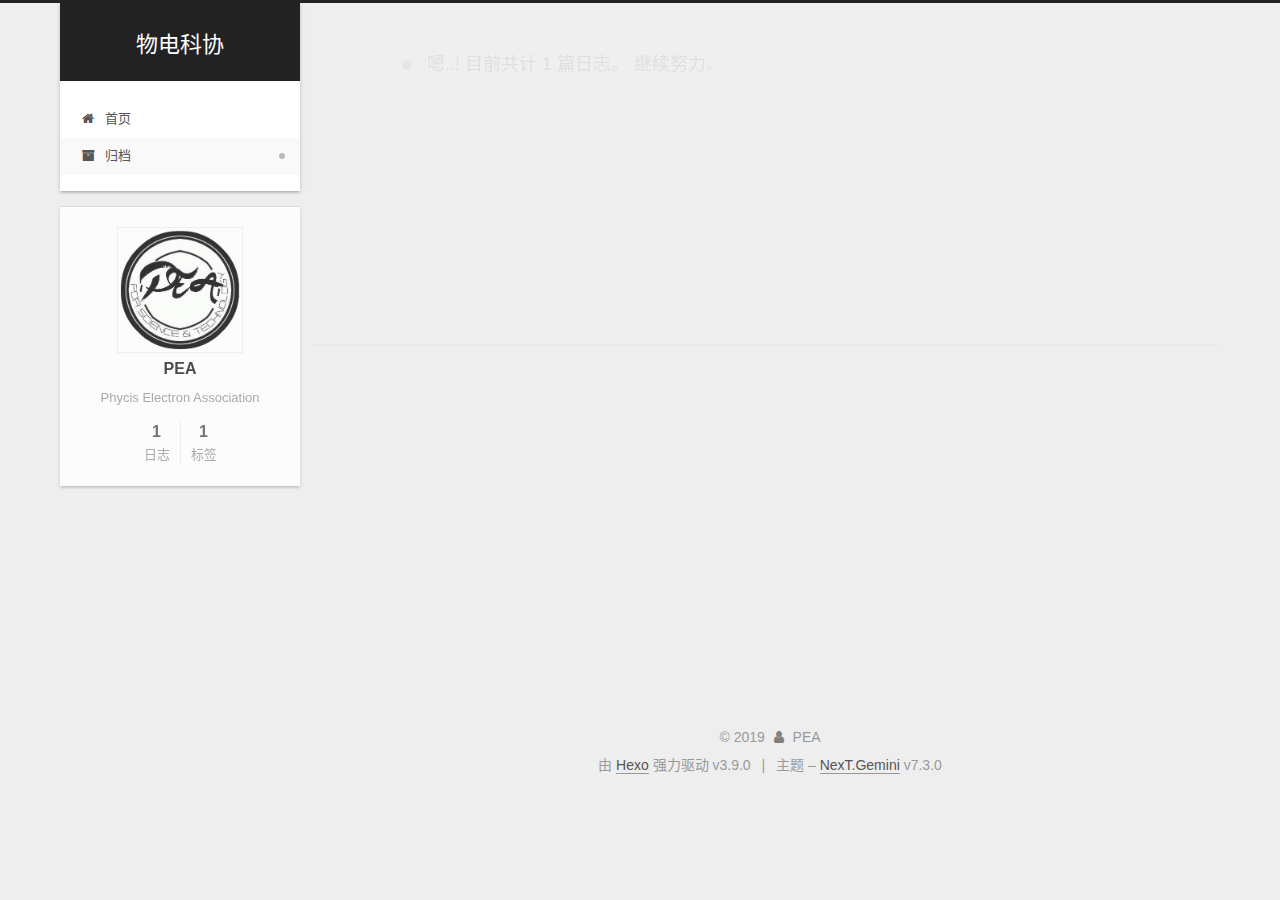
==== archives/index.html @ 63a8b772 "Site updated: 2019-08-11 21:32:59" ====
<!DOCTYPE html>





<html class="theme-next gemini use-motion" lang="zh-CN,en,default">
<head>
  <meta charset="UTF-8">
<meta name="generator" content="Hexo 3.9.0">
<meta name="viewport" content="width=device-width, initial-scale=1, maximum-scale=2">
<meta name="theme-color" content="#222">
<meta http-equiv="X-UA-Compatible" content="IE=edge">
  <link rel="apple-touch-icon" sizes="180x180" href="/images/IMG_5399.png?v=7.3.0">
  <link rel="icon" type="image/png" sizes="32x32" href="/images/IMG_5399.png?v=7.3.0">
  <link rel="icon" type="image/png" sizes="16x16" href="/images/IMG_5399.png?v=7.3.0">
  <link rel="mask-icon" href="/images/IMG_5399.png?v=7.3.0" color="#222">

<link rel="stylesheet" href="/css/main.css?v=7.3.0">


<link rel="stylesheet" href="/lib/font-awesome/css/font-awesome.min.css?v=4.7.0">


<script id="hexo-configurations">
  var NexT = window.NexT || {};
  var CONFIG = {
    root: '/',
    scheme: 'Gemini',
    version: '7.3.0',
    exturl: false,
    sidebar: {"position":"left","display":"post","offset":12,"onmobile":false},
    back2top: {"enable":true,"sidebar":false,"scrollpercent":false},
    save_scroll: false,
    copycode: {"enable":false,"show_result":false,"style":null},
    fancybox: false,
    mediumzoom: false,
    lazyload: false,
    pangu: false,
    algolia: {
      applicationID: '',
      apiKey: '',
      indexName: '',
      hits: {"per_page":10},
      labels: {"input_placeholder":"Search for Posts","hits_empty":"We didn't find any results for the search: ${query}","hits_stats":"${hits} results found in ${time} ms"}
    },
    localsearch: {"enable":false,"trigger":"auto","top_n_per_article":1,"unescape":false,"preload":false},
    path: '',
    motion: {"enable":true,"async":false,"transition":{"post_block":"fadeIn","post_header":"slideDownIn","post_body":"slideDownIn","coll_header":"slideLeftIn","sidebar":"slideUpIn"}},
    translation: {
      copy_button: '复制',
      copy_success: '复制成功',
      copy_failure: '复制失败'
    }
  };
</script>

  <meta name="description" content="Phycis Electron Association">
<meta property="og:type" content="website">
<meta property="og:title" content="物电科协">
<meta property="og:url" content="http://yoursite.com/archives/index.html">
<meta property="og:site_name" content="物电科协">
<meta property="og:description" content="Phycis Electron Association">
<meta property="og:locale" content="zh-CN">
<meta name="twitter:card" content="summary">
<meta name="twitter:title" content="物电科协">
<meta name="twitter:description" content="Phycis Electron Association">
  <link rel="canonical" href="http://yoursite.com/archives/">


<script id="page-configurations">
  // https://hexo.io/docs/variables.html
  CONFIG.page = {
    sidebar: "",
    isHome: false,
    isPost: false,
    isPage: false,
    isArchive: true
  };
</script>

  <title>归档 | 物电科协</title>
  








  <noscript>
  <style>
  .use-motion .motion-element,
  .use-motion .brand,
  .use-motion .menu-item,
  .sidebar-inner,
  .use-motion .post-block,
  .use-motion .pagination,
  .use-motion .comments,
  .use-motion .post-header,
  .use-motion .post-body,
  .use-motion .collection-title { opacity: initial; }

  .use-motion .logo,
  .use-motion .site-title,
  .use-motion .site-subtitle {
    opacity: initial;
    top: initial;
  }

  .use-motion .logo-line-before i { left: initial; }
  .use-motion .logo-line-after i { right: initial; }
  </style>
</noscript>

</head>

<body itemscope itemtype="http://schema.org/WebPage" lang="zh-CN">

  <div class="container sidebar-position-left">
    <div class="headband"></div>

    <header id="header" class="header" itemscope itemtype="http://schema.org/WPHeader">
      <div class="header-inner"><div class="site-brand-wrapper">
  <div class="site-meta">

    <div class="custom-logo-site-title">
      <a href="/" class="brand" rel="start">
        <span class="logo-line-before"><i></i></span>
        <span class="site-title">物电科协</span>
        <span class="logo-line-after"><i></i></span>
      </a>
    </div>
  </div>

  <div class="site-nav-toggle">
    <button aria-label="切换导航栏">
      <span class="btn-bar"></span>
      <span class="btn-bar"></span>
      <span class="btn-bar"></span>
    </button>
  </div>
</div>


<nav class="site-nav">
  
  <ul id="menu" class="menu">
      
      
      
        
        <li class="menu-item menu-item-home">
      
    

    <a href="/" rel="section"><i class="menu-item-icon fa fa-fw fa-home"></i> <br>首页</a>

  </li>
      
      
      
        
        <li class="menu-item menu-item-archives">
      
    

    <a href="/archives/" rel="section"><i class="menu-item-icon fa fa-fw fa-archive"></i> <br>归档</a>

  </li>
  </ul>

</nav>
</div>
    </header>

    


    <main id="main" class="main">
      <div class="main-inner">
        <div class="content-wrap">
            

    
    
      
      
    
      
      
    
    

  

          <div id="content" class="content page-archive">
            

  
  
  
  <div class="post-block archive">
    <div id="posts" class="posts-collapse">
      <span class="archive-move-on"></span>
      <span class="archive-page-counter">
        
        
        
          
        
        嗯..! 目前共计 1 篇日志。 继续努力。
      </span>
      

      

  
  
  

  
    
    <div class="collection-title">
      <h1 class="archive-year" id="archive-year-2019">2019</h1>
    </div>
  
  

  <article class="post post-type-normal" itemscope itemtype="http://schema.org/Article">
    <header class="post-header">

      <h2 class="post-title">
        
          <a class="post-title-link" href="/2019/08/11/物电科协介绍/" itemprop="url">
            
              <span itemprop="name">物电科协</span>
            
          </a>
        
      </h2>

      <div class="post-meta">
        <time class="post-time" itemprop="dateCreated"
              datetime="2019-08-11T20:08:49+08:00"
              content="2019-08-11">
          08-11
        </time>
      </div>

    </header>
  </article>




    </div>
  </div>
  
  
  

  



          </div>
          

        </div>
          
  
  <div class="sidebar-toggle">
    <div class="sidebar-toggle-line-wrap">
      <span class="sidebar-toggle-line sidebar-toggle-line-first"></span>
      <span class="sidebar-toggle-line sidebar-toggle-line-middle"></span>
      <span class="sidebar-toggle-line sidebar-toggle-line-last"></span>
    </div>
  </div>

  <aside id="sidebar" class="sidebar">
    <div class="sidebar-inner">

      <div class="site-overview-wrap sidebar-panel sidebar-panel-active">
        <div class="site-overview">

          <div class="site-author motion-element" itemprop="author" itemscope itemtype="http://schema.org/Person">
    <img class="site-author-image" itemprop="image"
      src="/images/IMG_5399.png"
      alt="PEA">
  <p class="site-author-name" itemprop="name">PEA</p>
  <div class="site-description motion-element" itemprop="description">Phycis Electron Association</div>
</div>
  <nav class="site-state motion-element">
      <div class="site-state-item site-state-posts">
        
          <a href="/archives/">
        
          <span class="site-state-item-count">1</span>
          <span class="site-state-item-name">日志</span>
        </a>
      </div>
    
      
      
      <div class="site-state-item site-state-tags">
        
        
        
          
        
        <span class="site-state-item-count">1</span>
        <span class="site-state-item-name">标签</span>
        
      </div>
    
  </nav>



        </div>
      </div>

    </div>
  </aside>
  <div id="sidebar-dimmer"></div>


      </div>
    </main>

    <footer id="footer" class="footer">
      <div class="footer-inner">
        <div class="copyright">&copy; <span itemprop="copyrightYear">2019</span>
  <span class="with-love" id="animate">
    <i class="fa fa-user"></i>
  </span>
  <span class="author" itemprop="copyrightHolder">PEA</span>
</div>
  <div class="powered-by">由 <a href="https://hexo.io" class="theme-link" rel="noopener" target="_blank">Hexo</a> 强力驱动 v3.9.0</div>
  <span class="post-meta-divider">|</span>
  <div class="theme-info">主题 – <a href="https://theme-next.org" class="theme-link" rel="noopener" target="_blank">NexT.Gemini</a> v7.3.0</div>

        








        
      </div>
    </footer>
      <div class="back-to-top">
        <i class="fa fa-arrow-up"></i>
      </div>

    

  </div>

  
  <script src="/lib/jquery/index.js?v=3.4.1"></script>
  <script src="/lib/velocity/velocity.min.js?v=1.2.1"></script>
  <script src="/lib/velocity/velocity.ui.min.js?v=1.2.1"></script>

<script src="/js/utils.js?v=7.3.0"></script>
  <script src="/js/motion.js?v=7.3.0"></script>


  <script src="/js/affix.js?v=7.3.0"></script>
  <script src="/js/schemes/pisces.js?v=7.3.0"></script>



<script src="/js/next-boot.js?v=7.3.0"></script>




  




























  

  

  


  
</body>
</html>
---- css/main.css ----
html {
  line-height: 1.15; /* 1 */
  -webkit-text-size-adjust: 100%; /* 2 */
}
body {
  margin: 0;
}
main {
  display: block;
}
h1 {
  font-size: 2em;
  margin: 0.67em 0;
}
hr {
  box-sizing: content-box; /* 1 */
  height: 0; /* 1 */
  overflow: visible; /* 2 */
}
pre {
  font-family: monospace, monospace; /* 1 */
  font-size: 1em; /* 2 */
}
a {
  background-color: transparent;
}
abbr[title] {
  border-bottom: none; /* 1 */
  text-decoration: underline; /* 2 */
  text-decoration: underline dotted; /* 2 */
}
b,
strong {
  font-weight: bolder;
}
code,
kbd,
samp {
  font-family: monospace, monospace; /* 1 */
  font-size: 1em; /* 2 */
}
small {
  font-size: 80%;
}
sub,
sup {
  font-size: 75%;
  line-height: 0;
  position: relative;
  vertical-align: baseline;
}
sub {
  bottom: -0.25em;
}
sup {
  top: -0.5em;
}
img {
  border-style: none;
}
button,
input,
optgroup,
select,
textarea {
  font-family: inherit; /* 1 */
  font-size: 100%; /* 1 */
  line-height: 1.15; /* 1 */
  margin: 0; /* 2 */
}
button,
input {
/* 1 */
  overflow: visible;
}
button,
select {
/* 1 */
  text-transform: none;
}
button,
[type='button'],
[type='reset'],
[type='submit'] {
  -webkit-appearance: button;
}
button::-moz-focus-inner,
[type='button']::-moz-focus-inner,
[type='reset']::-moz-focus-inner,
[type='submit']::-moz-focus-inner {
  border-style: none;
  padding: 0;
}
button:-moz-focusring,
[type='button']:-moz-focusring,
[type='reset']:-moz-focusring,
[type='submit']:-moz-focusring {
  outline: 1px dotted ButtonText;
}
fieldset {
  padding: 0.35em 0.75em 0.625em;
}
legend {
  box-sizing: border-box; /* 1 */
  color: inherit; /* 2 */
  display: table; /* 1 */
  max-width: 100%; /* 1 */
  padding: 0; /* 3 */
  white-space: normal; /* 1 */
}
progress {
  vertical-align: baseline;
}
textarea {
  overflow: auto;
}
[type='checkbox'],
[type='radio'] {
  box-sizing: border-box; /* 1 */
  padding: 0; /* 2 */
}
[type='number']::-webkit-inner-spin-button,
[type='number']::-webkit-outer-spin-button {
  height: auto;
}
[type='search'] {
  outline-offset: -2px; /* 2 */
  -webkit-appearance: textfield; /* 1 */
}
[type='search']::-webkit-search-decoration {
  -webkit-appearance: none;
}
::-webkit-file-upload-button {
  font: inherit; /* 2 */
  -webkit-appearance: button; /* 1 */
}
details {
  display: block;
}
summary {
  display: list-item;
}
template {
  display: none;
}
[hidden] {
  display: none;
}
::selection {
  background: #262a30;
  color: #fff;
}
body {
  background: #eee;
  color: #555;
  font-family: 'Lato', "PingFang SC", "Microsoft YaHei", sans-serif;
  font-size: 1em;
  line-height: 2;
  position: relative;
}
@media (max-width: 991px) {
  body {
    padding-right: 0 !important;
  }
}
h1,
h2,
h3,
h4,
h5,
h6 {
  font-family: 'Lato', "PingFang SC", "Microsoft YaHei", sans-serif;
  font-weight: bold;
  line-height: 1.5;
  margin: 20px 0 15px;
  padding: 0;
}
h1 {
  font-size: 1.75em;
}
h2 {
  font-size: 1.625em;
}
h3 {
  font-size: 1.5em;
}
h4 {
  font-size: 1.375em;
}
h5 {
  font-size: 1.25em;
}
h6 {
  font-size: 1.125em;
}
p {
  margin: 0 0 20px 0;
}
a,
span.exturl {
  overflow-wrap: break-word;
  word-wrap: break-word;
  background-color: transparent;
  border-bottom: 1px solid #999;
  color: #555;
  outline: none;
  text-decoration: none;
  cursor: pointer;
}
a:hover,
span.exturl:hover {
  border-bottom-color: #222;
  color: #222;
}
video {
  display: block;
  margin-left: auto;
  margin-right: auto;
  max-width: 100%;
}
img {
  display: block;
  height: auto;
  margin: auto;
  max-width: 100%;
}
hr {
  background-color: #ddd;
  background-image: repeating-linear-gradient(-45deg, #fff, #fff 4px, transparent 4px, transparent 8px);
  border: none;
  height: 3px;
  margin: 40px 0;
}
blockquote {
  border-left: 4px solid #ddd;
  color: #666;
  margin: 0;
  padding: 0 15px;
}
blockquote cite::before {
  content: '-';
  padding: 0 5px;
}
dt {
  font-weight: 700;
}
dd {
  margin: 0;
  padding: 0;
}
kbd {
  background-color: #f9f9f9;
  background-image: linear-gradient(top, #eee, #fff, #eee);
  border: 1px solid #ccc;
  border-radius: 0.2em;
  box-shadow: 0.1em 0.1em 0.2em rgba(0,0,0,0.1);
  font-family: inherit;
  padding: 0.1em 0.3em;
  white-space: nowrap;
}
.text-left {
  text-align: left;
}
.text-center {
  text-align: center;
}
.text-right {
  text-align: right;
}
.text-justify {
  text-align: justify;
}
.text-nowrap {
  white-space: nowrap;
}
.text-lowercase {
  text-transform: lowercase;
}
.text-uppercase {
  text-transform: uppercase;
}
.text-capitalize {
  text-transform: capitalize;
}
.center-block {
  display: block;
  margin-left: auto;
  margin-right: auto;
}
.clearfix::before,
.clearfix::after {
  content: ' ';
  display: table;
}
.clearfix::after {
  clear: both;
}
.pullquote {
  width: 45%;
}
.pullquote.left {
  float: left;
  margin-left: 5px;
  margin-right: 10px;
}
.pullquote.right {
  float: right;
  margin-left: 10px;
  margin-right: 5px;
}
.affix {
  position: fixed;
}
.translation {
  color: #999;
  font-size: 0.875em;
  margin-top: -20px;
}
.scrollbar-measure {
  height: 100px;
  overflow: scroll;
  position: absolute;
  top: -9999px;
  width: 100px;
}
.use-motion .motion-element {
  opacity: 0;
}
.table-container {
  margin: 20px 0;
  overflow: auto;
  -webkit-overflow-scrolling: touch;
}
.highlight .table-container {
  margin: 0;
}
table {
  border-collapse: collapse;
  border-spacing: 0;
  font-size: 0.875em;
  width: 100%;
}
table > tbody > tr:nth-of-type(odd) {
  background-color: #f9f9f9;
}
table > tbody > tr:hover {
  background-color: #f5f5f5;
}
caption,
th,
td {
  font-weight: normal;
  padding: 8px;
  text-align: left;
  vertical-align: middle;
}
th,
td {
  border: 1px solid #ddd;
  border-bottom: 3px solid #ddd;
}
th {
  font-weight: 700;
  padding-bottom: 10px;
}
td {
  border-bottom-width: 1px;
}
html,
body {
  height: 100%;
}
.container {
  position: relative;
}
.header-inner {
  margin: 0 auto;
  padding: 100px 0 70px;
  width: calc(100% - 20px);
}
@media (min-width: 1200px) {
  .container .header-inner {
    width: 1160px;
  }
}
@media (min-width: 1600px) {
  .container .header-inner {
    width: 73%;
  }
}
.main-inner {
  margin: 0 auto;
  width: calc(100% - 20px);
}
@media (min-width: 1200px) {
  .container .main-inner {
    width: 1160px;
  }
}
@media (min-width: 1600px) {
  .container .main-inner {
    width: 73%;
  }
}
.footer {
  padding: 20px 0;
}
.footer-inner {
  box-sizing: border-box;
  margin: 0 auto;
  width: calc(100% - 20px);
}
@media (min-width: 1200px) {
  .container .footer-inner {
    width: 1160px;
  }
}
@media (min-width: 1600px) {
  .container .footer-inner {
    width: 73%;
  }
}
pre,
.highlight {
  background: #f7f7f7;
  color: #4d4d4c;
  line-height: 1.6;
  margin: 20px 0;
}
pre,
code {
  font-family: consolas, Menlo, "PingFang SC", "Microsoft YaHei", monospace;
}
code {
  overflow-wrap: break-word;
  word-wrap: break-word;
  background: #eee;
  border-radius: 3px;
  color: #555;
  padding: 2px 4px;
}
pre {
  overflow: auto;
  padding: 10px;
}
pre code {
  background: none;
  color: #4d4d4c;
  font-size: 0.875em;
  padding: 0;
  text-shadow: none;
}
.highlight *::selection {
  background: #d6d6d6;
}
.highlight pre {
  border: none;
  margin: 0;
  padding: 10px 0;
}
.highlight table {
  border: none;
  margin: 0;
  width: auto;
}
.highlight td {
  border: none;
  padding: 0;
}
.highlight figcaption {
  background: #eee;
  border-bottom: 1px solid #e9e9e9;
  color: #4d4d4c;
  line-height: 1em;
  margin: 0;
  padding: 0.5em;
}
.highlight figcaption::before,
.highlight figcaption::after {
  content: ' ';
  display: table;
}
.highlight figcaption::after {
  clear: both;
}
.highlight figcaption a {
  color: #4d4d4c;
  float: right;
}
.highlight figcaption a:hover {
  border-bottom-color: #4d4d4c;
}
.highlight .gutter pre {
  background-color: #eff2f3;
  color: #869194;
  padding-left: 10px;
  padding-right: 10px;
  text-align: right;
}
.highlight .code pre {
  background-color: #f7f7f7;
  padding-left: 10px;
  width: 100%;
}
.gutter {
  user-select: none;
  -moz-user-select: none;
  -ms-user-select: none;
  -webkit-user-select: none;
}
.gist table {
  width: auto;
}
.gist table td {
  border: none;
}
pre .deletion {
  background: #fdd;
}
pre .addition {
  background: #dfd;
}
pre .meta {
  color: #eab700;
  user-select: none;
  -moz-user-select: none;
  -ms-user-select: none;
  -webkit-user-select: none;
}
pre .comment {
  color: #8e908c;
}
pre .variable,
pre .attribute,
pre .tag,
pre .name,
pre .regexp,
pre .ruby .constant,
pre .xml .tag .title,
pre .xml .pi,
pre .xml .doctype,
pre .html .doctype,
pre .css .id,
pre .css .class,
pre .css .pseudo {
  color: #c82829;
}
pre .number,
pre .preprocessor,
pre .built_in,
pre .builtin-name,
pre .literal,
pre .params,
pre .constant,
pre .command {
  color: #f5871f;
}
pre .ruby .class .title,
pre .css .rules .attribute,
pre .string,
pre .symbol,
pre .value,
pre .inheritance,
pre .header,
pre .ruby .symbol,
pre .xml .cdata,
pre .special,
pre .formula {
  color: #718c00;
}
pre .title,
pre .css .hexcolor {
  color: #3e999f;
}
pre .function,
pre .python .decorator,
pre .python .title,
pre .ruby .function .title,
pre .ruby .title .keyword,
pre .perl .sub,
pre .javascript .title,
pre .coffeescript .title {
  color: #4271ae;
}
pre .keyword,
pre .javascript .function {
  color: #8959a8;
}
.blockquote-center,
.page-home .post-type-quote blockquote,
.page-post-detail .post-type-quote blockquote {
  border-left: none;
  margin: 40px 0;
  padding: 0;
  position: relative;
  text-align: center;
}
.blockquote-center::before,
.page-home .post-type-quote blockquote::before,
.page-post-detail .post-type-quote blockquote::before,
.blockquote-center::after,
.page-home .post-type-quote blockquote::after,
.page-post-detail .post-type-quote blockquote::after {
  background-position: 0 -6px;
  background-repeat: no-repeat;
  background-size: 22px 22px;
  content: ' ';
  display: block;
  height: 24px;
  opacity: 0.2;
  position: absolute;
  width: 100%;
}
.blockquote-center::before,
.page-home .post-type-quote blockquote::before,
.page-post-detail .post-type-quote blockquote::before {
  background-image: url("../images/quote-l.svg");
  border-top: 1px solid #ccc;
  top: -20px;
}
.blockquote-center::after,
.page-home .post-type-quote blockquote::after,
.page-post-detail .post-type-quote blockquote::after {
  background-image: url("../images/quote-r.svg");
  background-position: 100% 8px;
  border-bottom: 1px solid #ccc;
  bottom: -20px;
}
.blockquote-center p,
.page-home .post-type-quote blockquote p,
.page-post-detail .post-type-quote blockquote p,
.blockquote-center div,
.page-home .post-type-quote blockquote div,
.page-post-detail .post-type-quote blockquote div {
  text-align: center;
}
.post .post-body .group-picture img {
  border: none;
  box-sizing: border-box;
  margin: 0 auto;
  padding: 0 3px;
}
.post-body .group-picture-row {
  margin-bottom: 6px;
  overflow: hidden;
}
.post-body .group-picture-column {
  float: left;
  margin-bottom: 10px;
}
.page-archive .group-picture-container {
  overflow: hidden;
}
.page-archive .group-picture-row {
  float: left;
}
.page-archive .group-picture-row:first-child {
  margin-top: 6px;
}
.page-archive .group-picture-column {
  max-height: 150px;
  max-width: 150px;
}
.post-body .label {
  display: inline;
  padding: 0 2px;
}
.post-body .label.default {
  background-color: #f0f0f0;
}
.post-body .label.primary {
  background-color: #efe6f7;
}
.post-body .label.info {
  background-color: #e5f2f8;
}
.post-body .label.success {
  background-color: #e7f4e9;
}
.post-body .label.warning {
  background-color: #fcf6e1;
}
.post-body .label.danger {
  background-color: #fae8eb;
}
.post-body .tabs {
  margin-bottom: 20px;
}
.post-body .tabs,
.tabs-comment {
  display: block;
  padding-top: 10px;
  position: relative;
}
.post-body .tabs ul.nav-tabs,
.tabs-comment ul.nav-tabs {
  display: flex;
  flex-wrap: wrap;
  margin: 0;
  margin-bottom: -1px;
  padding: 0;
}
@media (max-width: 413px) {
  .post-body .tabs ul.nav-tabs,
  .tabs-comment ul.nav-tabs {
    display: block;
    margin-bottom: 5px;
  }
}
.post-body .tabs ul.nav-tabs li.tab,
.tabs-comment ul.nav-tabs li.tab {
  background-color: #fff;
  border-bottom: 1px solid #ddd;
  border-left: 1px solid transparent;
  border-right: 1px solid transparent;
  border-top: 3px solid transparent;
  flex-grow: 1;
  list-style-type: none;
}
@media (max-width: 413px) {
  .post-body .tabs ul.nav-tabs li.tab,
  .tabs-comment ul.nav-tabs li.tab {
    border-bottom: 1px solid transparent;
    border-left: 3px solid transparent;
    border-right: 1px solid transparent;
    border-top: 1px solid transparent;
  }
}
.post-body .tabs ul.nav-tabs li.tab a,
.tabs-comment ul.nav-tabs li.tab a {
  border-bottom: initial;
  display: block;
  line-height: 1.8em;
  outline: 0;
  padding: 0.25em 0.75em;
  text-align: center;
  transition-delay: 0s;
  transition-duration: 0.2s;
  transition-timing-function: ease-out;
}
.post-body .tabs ul.nav-tabs li.tab a i,
.tabs-comment ul.nav-tabs li.tab a i {
  width: 1.285714285714286em;
}
.post-body .tabs ul.nav-tabs li.tab.active,
.tabs-comment ul.nav-tabs li.tab.active {
  border-bottom: 1px solid transparent;
  border-left: 1px solid #ddd;
  border-right: 1px solid #ddd;
  border-top: 3px solid #fc6423;
}
@media (max-width: 413px) {
  .post-body .tabs ul.nav-tabs li.tab.active,
  .tabs-comment ul.nav-tabs li.tab.active {
    border-bottom: 1px solid #ddd;
    border-left: 3px solid #fc6423;
    border-right: 1px solid #ddd;
    border-top: 1px solid #ddd;
  }
}
.post-body .tabs ul.nav-tabs li.tab.active a,
.tabs-comment ul.nav-tabs li.tab.active a {
  color: #555;
  cursor: default;
}
.post-body .tabs .tab-content .tab-pane,
.tabs-comment .tab-content .tab-pane {
  border: 1px solid #ddd;
  padding: 20px 20px 0 20px;
}
.post-body .tabs .tab-content .tab-pane:not(.active),
.tabs-comment .tab-content .tab-pane:not(.active) {
  display: none;
}
.post-body .tabs .tab-content .tab-pane.active,
.tabs-comment .tab-content .tab-pane.active {
  display: block;
}
.post-body .note {
  margin-bottom: 20px;
  padding: 15px;
  position: relative;
  border: 1px solid #eee;
  border-left-width: 5px;
  border-radius: 3px;
}
.post-body .note h2,
.post-body .note h3,
.post-body .note h4,
.post-body .note h5,
.post-body .note h6 {
  margin-top: 0;
  border-bottom: initial;
  margin-bottom: 0;
  padding-top: 0 !important;
}
.post-body .note p:first-child,
.post-body .note ul:first-child,
.post-body .note ol:first-child,
.post-body .note table:first-child,
.post-body .note pre:first-child,
.post-body .note blockquote:first-child,
.post-body .note img:first-child {
  margin-top: 0;
}
.post-body .note p:last-child,
.post-body .note ul:last-child,
.post-body .note ol:last-child,
.post-body .note table:last-child,
.post-body .note pre:last-child,
.post-body .note blockquote:last-child,
.post-body .note img:last-child {
  margin-bottom: 0;
}
.post-body .note.default {
  border-left-color: #777;
}
.post-body .note.default h2,
.post-body .note.default h3,
.post-body .note.default h4,
.post-body .note.default h5,
.post-body .note.default h6 {
  color: #777;
}
.post-body .note.primary {
  border-left-color: #6f42c1;
}
.post-body .note.primary h2,
.post-body .note.primary h3,
.post-body .note.primary h4,
.post-body .note.primary h5,
.post-body .note.primary h6 {
  color: #6f42c1;
}
.post-body .note.info {
  border-left-color: #428bca;
}
.post-body .note.info h2,
.post-body .note.info h3,
.post-body .note.info h4,
.post-body .note.info h5,
.post-body .note.info h6 {
  color: #428bca;
}
.post-body .note.success {
  border-left-color: #5cb85c;
}
.post-body .note.success h2,
.post-body .note.success h3,
.post-body .note.success h4,
.post-body .note.success h5,
.post-body .note.success h6 {
  color: #5cb85c;
}
.post-body .note.warning {
  border-left-color: #f0ad4e;
}
.post-body .note.warning h2,
.post-body .note.warning h3,
.post-body .note.warning h4,
.post-body .note.warning h5,
.post-body .note.warning h6 {
  color: #f0ad4e;
}
.post-body .note.danger {
  border-left-color: #d9534f;
}
.post-body .note.danger h2,
.post-body .note.danger h3,
.post-body .note.danger h4,
.post-body .note.danger h5,
.post-body .note.danger h6 {
  color: #d9534f;
}
.btn {
  background: #fff;
  border: 2px solid #555;
  border-radius: 2px;
  color: #555;
  display: inline-block;
  font-size: 0.875em;
  padding: 0 20px;
  text-decoration: none;
  transition-property: background-color;
  transition-delay: 0s;
  transition-duration: 0.2s;
  transition-timing-function: ease-in-out;
  line-height: 2;
}
.btn:hover {
  background: #222;
  border-color: #222;
  color: #fff;
}
.btn +.btn {
  margin: 0 0 8px 8px;
}
.btn .fa-fw {
  text-align: left;
  width: 1.285714285714286em;
}
.btn-bar {
  background: #555;
  border-radius: 1px;
  display: block;
  height: 2px;
  width: 22px;
}
.btn-bar+.btn-bar {
  margin-top: 4px;
}
.page-number-basic,
.pagination .prev,
.pagination .next,
.pagination .page-number,
.pagination .space {
  display: inline-block;
  margin: 0 10px;
  padding: 0 11px;
  position: relative;
  top: -1px;
}
@media (max-width: 767px) {
  .page-number-basic,
  .pagination .prev,
  .pagination .next,
  .pagination .page-number,
  .pagination .space {
    margin: 0 5px;
  }
}
.pagination {
  border-top: 1px solid #eee;
  margin: 120px 0 40px;
  text-align: center;
}
.pagination .prev,
.pagination .next,
.pagination .page-number {
  border-bottom: 0;
  border-top: 1px solid #eee;
  transition-property: border-color;
  transition-delay: 0s;
  transition-duration: 0.2s;
  transition-timing-function: ease-in-out;
}
.pagination .prev:hover,
.pagination .next:hover,
.pagination .page-number:hover {
  border-top-color: #222;
}
.pagination .space {
  margin: 0;
  padding: 0;
}
.pagination .prev {
  margin-left: 0;
}
.pagination .next {
  margin-right: 0;
}
.pagination .page-number.current {
  background: #ccc;
  border-top-color: #ccc;
  color: #fff;
}
@media (max-width: 767px) {
  .pagination {
    border-top: none;
  }
  .pagination .prev,
  .pagination .next,
  .pagination .page-number {
    border-bottom: 1px solid #eee;
    border-top: 0;
    margin-bottom: 10px;
    padding: 0 10px;
  }
  .pagination .prev:hover,
  .pagination .next:hover,
  .pagination .page-number:hover {
    border-bottom-color: #222;
  }
}
.comments {
  margin: 60px 20px 0;
  overflow: hidden;
}
.comment-button-group {
  display: flex;
  flex-wrap: wrap-reverse;
  justify-content: center;
  margin: 1em 0;
}
.comment-button-group .comment-button {
  margin: 0.1em 0.2em;
}
.comment-button-group .comment-button.active {
  background: #222;
  border-color: #222;
  color: #fff;
}
.comment-position {
  display: none;
}
.comment-position.active {
  display: block;
}
.tabs-comment {
  background: #fff;
  margin-top: 4em;
  padding-top: 0;
}
.tabs-comment .comments {
  border: 0;
  box-shadow: none;
  margin-top: 0;
  padding-top: 0;
}
.back-to-top {
  background: #222;
  bottom: -100px;
  box-sizing: border-box;
  color: #fff;
  cursor: pointer;
  font-size: 12px;
  opacity: 0.6;
  padding: 0 6px;
  position: fixed;
  right: 30px;
  text-align: center;
  transition-property: bottom;
  width: 24px;
  z-index: 1050;
  transition-delay: 0s;
  transition-duration: 0.2s;
  transition-timing-function: ease-in-out;
}
.back-to-top:hover {
  color: #fc6423;
}
.back-to-top.back-to-top-on {
  bottom: 30px;
}
@media (max-width: 991px) {
  .back-to-top {
    opacity: 0.8;
    right: 20px;
  }
}
.header {
  background: transparent;
}
.header-inner {
  position: relative;
}
.headband {
  background: #222;
  height: 3px;
}
.site-meta {
  margin: 0;
  text-align: center;
}
@media (max-width: 767px) {
  .site-meta {
    text-align: center;
  }
}
.brand {
  background: #222;
  border-bottom: none;
  color: #fff;
  display: inline-block;
  line-height: 1.375em;
  padding: 0 40px;
  position: relative;
}
.brand:hover {
  color: #fff;
}
.logo {
  display: inline-block;
  line-height: 36px;
  margin-right: 5px;
  vertical-align: top;
}
.site-title {
  display: inline-block;
  font-family: 'Lato', "PingFang SC", "Microsoft YaHei", sans-serif;
  font-size: 1.375em;
  font-weight: normal;
  line-height: 1.5;
  vertical-align: top;
}
.site-subtitle {
  color: #ddd;
  font-size: 0.8125em;
  margin-top: 10px;
}
.use-motion .brand {
  opacity: 0;
}
.use-motion .logo,
.use-motion .site-title,
.use-motion .site-subtitle,
.use-motion .custom-logo-image {
  opacity: 0;
  position: relative;
  top: -10px;
}
.site-nav-toggle {
  display: none;
  left: 10px;
  position: absolute;
}
@media (max-width: 767px) {
  .site-nav-toggle {
    display: block;
  }
}
.site-nav-toggle button {
  background: transparent;
  border: none;
  margin-top: 2px;
  padding: 9px 10px;
}
@media (max-width: 767px) {
  .site-nav {
    border-top: 1px solid #ddd;
    clear: both;
    display: none;
    margin: 0 -10px;
    padding: 0 10px;
  }
}
@media (min-width: 768px) and (max-width: 991px) {
  .site-nav {
    display: block !important;
  }
}
@media (min-width: 992px) {
  .site-nav {
    display: block !important;
  }
}
.menu {
  margin-top: 20px;
  padding-left: 0;
  text-align: center;
}
.menu .menu-item {
  display: inline-block;
  list-style: none;
  margin: 0 10px;
}
@media (max-width: 767px) {
  .menu .menu-item {
    margin-top: 10px;
  }
}
.menu .menu-item a,
.menu .menu-item span.exturl {
  border-bottom: 1px solid transparent;
  display: block;
  font-size: 0.8125em;
  line-height: inherit;
  transition-property: border-color;
  transition-delay: 0s;
  transition-duration: 0.2s;
  transition-timing-function: ease-in-out;
}
.menu .menu-item a:hover,
.menu .menu-item span.exturl:hover {
  border-bottom-color: #222;
}
.menu .menu-item .fa {
  margin-right: 5px;
}
.use-motion .menu-item {
  opacity: 0;
}
.post-body {
  overflow-wrap: break-word;
  word-wrap: break-word;
  font-family: 'Lato', "PingFang SC", "Microsoft YaHei", sans-serif;
}
.post-body span.exturl .fa {
  font-size: 0.875em;
  margin-left: 4px;
}
.post-body .image-caption,
.post-body .figure .caption {
  color: #999;
  font-size: 0.875em;
  font-weight: bold;
  line-height: 1;
  margin: -20px auto 15px;
  text-align: center;
}
.post-sticky-flag {
  display: inline-block;
  transform: rotate(30deg);
}
.use-motion .post-block,
.use-motion .pagination,
.use-motion .comments {
  opacity: 0;
}
.use-motion .post-header {
  opacity: 0;
}
.use-motion .post-body {
  opacity: 0;
}
.use-motion .collection-title {
  opacity: 0;
}
.post-button {
  margin-top: 40px;
}
.posts-collapse {
  margin-left: 55px;
  position: relative;
  z-index: 1010;
}
@media (max-width: 767px) {
  .posts-collapse {
    margin-left: 20px;
    margin-right: 20px;
  }
  .posts-collapse .post-title,
  .posts-collapse .post-meta {
    display: block;
    text-align: left;
    width: auto;
  }
}
.posts-collapse .collection-title {
  margin: 60px 0;
  position: relative;
}
.posts-collapse .collection-title h1,
.posts-collapse .collection-title h2 {
  margin-left: 20px;
}
.posts-collapse .collection-title small {
  color: #bbb;
  margin-left: 5px;
}
.posts-collapse .collection-title::before {
  background: #bbb;
  border-radius: 50%;
  content: ' ';
  height: 8px;
  left: 0;
  margin-left: -4px;
  margin-top: -4px;
  position: absolute;
  top: 50%;
  width: 8px;
}
.posts-collapse .post {
  margin: 30px 0;
}
.posts-collapse .post-header {
  position: relative;
  transition-delay: 0s;
  transition-duration: 0.2s;
  transition-timing-function: ease-in-out;
  border-bottom: 1px dashed #ccc;
  transition-property: border;
}
.posts-collapse .post-header::before {
  background: #bbb;
  border: 1px solid #fff;
  border-radius: 50%;
  content: ' ';
  height: 6px;
  left: 0;
  margin-left: -4px;
  position: absolute;
  top: 0.75em;
  width: 6px;
  transition-delay: 0s;
  transition-duration: 0.2s;
  transition-timing-function: ease-in-out;
  transition-property: background;
}
.posts-collapse .post-header:hover {
  border-bottom-color: #666;
}
.posts-collapse .post-header:hover::before {
  background: #222;
}
.posts-collapse .post-title {
  font-size: 1em;
  font-weight: normal;
  line-height: inherit;
  margin-bottom: 0;
  margin-left: 3.75em;
}
.posts-collapse .post-title::after {
  margin-left: 3px;
  opacity: 0.6;
}
.posts-collapse .post-title a,
.posts-collapse .post-title span.exturl {
  border-bottom: none;
  color: #666;
}
.posts-collapse .post-meta {
  font-size: 0.75em;
  left: 20px;
  position: absolute;
  top: 5px;
}
.posts-collapse::after {
  background: #f5f5f5;
  content: ' ';
  height: 100%;
  left: 0;
  margin-left: -2px;
  position: absolute;
  top: 1.25em;
  width: 4px;
  z-index: -1;
}
.posts-collapse .fa-external-link {
  font-size: 0.875em;
  margin-left: 5px;
}
.posts-expand .post-eof {
  background: #ccc;
  height: 1px;
  margin: 80px auto 60px;
  text-align: center;
  width: 8%;
}
.post:last-child .post-eof {
  display: none;
}
.posts-expand {
  padding-top: 40px;
}
@media (max-width: 767px) {
  .posts-expand {
    margin: 0 20px;
  }
  .post-body .highlight {
    margin-left: 0;
    margin-right: 0;
    padding: 0;
  }
}
@media (min-width: 992px) {
  .posts-expand .post-body {
    text-align: justify;
  }
}
@media (max-width: 991px) {
  .posts-expand .post-body {
    text-align: justify;
  }
}
.posts-expand .post-body h2,
.posts-expand .post-body h3,
.posts-expand .post-body h4,
.posts-expand .post-body h5,
.posts-expand .post-body h6 {
  padding-top: 10px;
}
.posts-expand .post-body h2 .header-anchor,
.posts-expand .post-body h3 .header-anchor,
.posts-expand .post-body h4 .header-anchor,
.posts-expand .post-body h5 .header-anchor,
.posts-expand .post-body h6 .header-anchor {
  border-bottom-style: none;
  color: #ccc;
  float: right;
  margin-left: 10px;
  visibility: hidden;
}
.posts-expand .post-body h2 .header-anchor:hover,
.posts-expand .post-body h3 .header-anchor:hover,
.posts-expand .post-body h4 .header-anchor:hover,
.posts-expand .post-body h5 .header-anchor:hover,
.posts-expand .post-body h6 .header-anchor:hover {
  color: inherit;
}
.posts-expand .post-body h2:hover .header-anchor,
.posts-expand .post-body h3:hover .header-anchor,
.posts-expand .post-body h4:hover .header-anchor,
.posts-expand .post-body h5:hover .header-anchor,
.posts-expand .post-body h6:hover .header-anchor {
  visibility: visible;
}
.posts-expand .post-body img {
  border: 1px solid #ddd;
  box-sizing: border-box;
  margin: 0 auto 20px;
  padding: 3px;
}
.post-gallery {
  border-collapse: separate;
  display: table;
  table-layout: fixed;
  width: 100%;
}
.post-gallery-row {
  display: table-row;
}
.post-gallery .post-gallery-img {
  border: none;
  display: table-cell;
  text-align: center;
  vertical-align: middle;
}
.post-gallery .post-gallery-img img {
  border: none;
  max-height: 100%;
  max-width: 100%;
}
.fancybox-close,
.fancybox-close:hover {
  border: none;
}
.posts-expand .post-meta {
  color: #999;
  font-family: 'Lato', "PingFang SC", "Microsoft YaHei", sans-serif;
  margin: 3px 0 60px 0;
  text-align: center;
}
.posts-expand .post-meta .post-description {
  font-size: 0.875em;
  margin-top: 2px;
}
.posts-expand .post-meta time {
  border-bottom: 1px dashed #999;
  cursor: help;
}
.post-meta .post-meta-item + .post-meta-item::before {
  content: '|';
  margin: 0 0.5em;
}
.post-meta .post-meta-item {
  font-size: 0.75em;
}
.post-meta-divider {
  margin: 0 0.5em;
}
.post-meta-item-icon {
  margin-right: 3px;
}
@media (max-width: 991px) {
  .post-meta-item-icon {
    display: inline-block;
  }
}
@media (max-width: 991px) {
  .post-meta-item-text {
    display: none;
  }
}
.post-nav {
  border-top: 1px solid #eee;
  display: table;
  margin-top: 15px;
  width: 100%;
}
.post-nav-divider {
  display: table-cell;
  width: 10%;
}
.post-nav-item {
  display: table-cell;
  padding: 10px 0 0 0;
  vertical-align: top;
  width: 45%;
}
.post-nav-item a {
  border-bottom: none;
  color: #555;
  display: block;
  font-size: 0.875em;
  line-height: 1.6;
  position: relative;
}
.post-nav-item a:hover {
  border-bottom: none;
  color: #222;
}
.post-nav-item a:active {
  top: 2px;
}
.post-nav-item .fa {
  font-size: 0.75em;
  margin-right: 5px;
}
.post-nav-next a {
  padding-left: 5px;
}
.post-nav-prev {
  text-align: right;
}
.post-nav-prev a {
  padding-right: 5px;
}
.post-nav-prev .fa {
  margin-left: 5px;
}
.rtl.post-body p,
.rtl.post-body a,
.rtl.post-body h1,
.rtl.post-body h2,
.rtl.post-body h3,
.rtl.post-body h4,
.rtl.post-body h5,
.rtl.post-body h6,
.rtl.post-body li,
.rtl.post-body ul,
.rtl.post-body ol {
  direction: rtl;
  font-family: UKIJ Ekran;
}
.rtl.post-title {
  font-family: UKIJ Ekran;
}
.posts-expand .post-tags {
  margin-top: 40px;
  text-align: center;
}
.posts-expand .post-tags a {
  display: inline-block;
  font-size: 0.8125em;
  margin-right: 10px;
}
.posts-expand .post-title {
  overflow-wrap: break-word;
  word-wrap: break-word;
  font-weight: 400;
  margin: initial;
  text-align: center;
}
.posts-expand .post-title-link {
  border-bottom: none;
  color: #555;
  display: inline-block;
  line-height: 1.2;
  position: relative;
  vertical-align: top;
}
.posts-expand .post-title-link::before {
  background-color: #000;
  bottom: 0;
  content: '';
  height: 2px;
  left: 0;
  position: absolute;
  transform: scaleX(0);
  visibility: hidden;
  width: 100%;
  transition-delay: 0s;
  transition-duration: 0.2s;
  transition-timing-function: ease-in-out;
}
.posts-expand .post-title-link:hover::before {
  transform: scaleX(1);
  visibility: visible;
}
.posts-expand .post-title-link .fa {
  font-size: 0.875em;
  margin-left: 5px;
}
.page-home .post-type-quote .post-header,
.page-post-detail .post-type-quote .post-header,
.page-home .post-type-quote .post-tags,
.page-post-detail .post-type-quote .post-tags {
  display: none;
}
.sidebar {
  background: #222;
  bottom: 0;
  box-shadow: inset 0 2px 6px #000;
  position: fixed;
  right: 0;
  top: 0;
  width: 0;
  z-index: 1040;
}
.sidebar a,
.sidebar span.exturl {
  border-bottom-color: #555;
  color: #999;
}
.sidebar a:hover,
.sidebar span.exturl:hover {
  border-bottom-color: #eee;
  color: #eee;
}
@media (max-width: 991px) {
  .sidebar {
    display: none;
  }
}
.sidebar-inner {
  color: #999;
  padding: 20px 10px;
  position: relative;
  text-align: center;
}
.site-overview-wrap {
  overflow: hidden;
}
.site-overview {
  overflow-x: hidden;
  overflow-y: auto;
}
.cc-license {
  margin-top: 10px;
  text-align: center;
}
.cc-license .cc-opacity {
  border-bottom: none;
  opacity: 0.7;
}
.cc-license .cc-opacity:hover {
  opacity: 0.9;
}
.cc-license img {
  display: inline-block;
}
.site-author-image {
  border: 1px solid #eee;
  display: block;
  height: auto;
  margin: 0 auto;
  max-width: 120px;
  padding: 2px;
}
.site-author-name {
  color: #222;
  font-weight: 600;
  margin: 0;
  text-align: center;
}
.site-description {
  color: #999;
  font-size: 0.8125em;
  margin-top: 0;
  text-align: center;
}
.links-of-author {
  margin-top: 20px;
}
.links-of-author a,
.links-of-author span.exturl {
  border-bottom-color: #555;
  display: inline-block;
  font-size: 0.8125em;
  margin-bottom: 10px;
  margin-right: 10px;
  vertical-align: middle;
}
.links-of-author a::before,
.links-of-author span.exturl::before {
  background: #8ca7f1;
  border-radius: 50%;
  content: ' ';
  display: inline-block;
  height: 4px;
  margin-right: 3px;
  vertical-align: middle;
  width: 4px;
}
.feed-link,
.chat {
  margin-top: 10px;
}
.feed-link a,
.chat a {
  border: 1px solid #fc6423 !important;
  border-radius: 4px;
  color: #fc6423;
  display: inline-block;
  padding: 0 15px;
}
.feed-link a .fa,
.chat a .fa {
  margin-right: 5px;
}
.feed-link a:hover,
.chat a:hover {
  background: #fc6423;
  color: #fff;
}
.feed-link a:hover .fa,
.chat a:hover .fa {
  color: #fff;
}
.links-of-blogroll {
  font-size: 0.8125em;
  margin-top: 10px;
}
.links-of-blogroll-title {
  font-size: 0.875em;
  font-weight: 600;
  margin-top: 0;
}
.links-of-blogroll-list {
  list-style: none;
  margin: 0;
  padding: 0;
}
.links-of-blogroll-item {
  padding: 2px 10px;
}
.links-of-blogroll-item a,
.links-of-blogroll-item span.exturl {
  box-sizing: border-box;
  display: inline-block;
  max-width: 280px;
  overflow: hidden;
  text-overflow: ellipsis;
  white-space: nowrap;
}
#sidebar-dimmer {
  display: none;
}
@media (max-width: 767px) {
  #sidebar-dimmer {
    background: #000;
    display: block;
    height: 100%;
    left: 100%;
    opacity: 0;
    position: fixed;
    top: 0;
    width: 100%;
    z-index: 1020;
  }
  .sidebar-active + #sidebar-dimmer {
    opacity: 0.7;
    transform: translateX(-100%);
    transition: opacity 0.5s;
  }
}
.sidebar-nav {
  margin: 0 0 20px;
  padding-left: 0;
}
.sidebar-nav li {
  border-bottom: 1px solid transparent;
  color: #555;
  cursor: pointer;
  display: inline-block;
  font-size: 0.875em;
}
.sidebar-nav li.sidebar-nav-overview {
  margin-left: 10px;
}
.sidebar-nav li:hover {
  color: #fc6423;
}
.sidebar-nav .sidebar-nav-active {
  border-bottom-color: #fc6423;
  color: #fc6423;
}
.sidebar-nav .sidebar-nav-active:hover {
  color: #fc6423;
}
.sidebar-panel {
  display: none;
}
.sidebar-panel-active {
  display: block;
}
.sidebar-toggle {
  background: #222;
  bottom: 45px;
  cursor: pointer;
  height: 14px;
  line-height: 0;
  padding: 5px;
  position: fixed;
  right: 30px;
  width: 14px;
  z-index: 1050;
}
@media (max-width: 991px) {
  .sidebar-toggle {
    opacity: 0.8;
    right: 20px;
    display: none;
  }
}
.sidebar-toggle-line {
  background: #fff;
  display: inline-block;
  height: 2px;
  margin-top: 3px;
  position: relative;
  transition: all 0.4s;
  vertical-align: top;
  width: 100%;
}
.sidebar-toggle-line:first-child {
  margin-top: 0;
}
.sidebar-toggle:hover .sidebar-toggle-line {
  background: #fc6423;
}
.post-toc-empty {
  color: #666;
  font-size: 0.875em;
}
.post-toc-wrap {
  overflow: hidden;
}
.post-toc {
  overflow: auto;
}
.post-toc ol {
  font-size: 0.875em;
  list-style: none;
  margin: 0;
  padding: 0 2px 5px 10px;
  text-align: left;
}
.post-toc ol > ol {
  padding-left: 0;
}
.post-toc ol a {
  transition-delay: 0s;
  transition-duration: 0.2s;
  transition-timing-function: ease-in-out;
  border-bottom-color: #ccc;
  color: #666;
  transition-property: all;
}
.post-toc ol a:hover {
  border-bottom-color: #000;
  color: #000;
}
.post-toc .nav-item {
  overflow: hidden;
  text-overflow: ellipsis;
  white-space: nowrap;
  line-height: 1.8;
}
.post-toc .nav .nav-child {
  display: none;
}
.post-toc .nav .active > .nav-child {
  display: block;
}
.post-toc .nav .active-current > .nav-child {
  display: block;
}
.post-toc .nav .active-current > .nav-child > .nav-item {
  display: block;
}
.post-toc .nav .active > a {
  border-bottom-color: #fc6423;
  color: #fc6423;
}
.post-toc .nav .active-current > a {
  color: #fc6423;
}
.post-toc .nav .active-current > a:hover {
  color: #fc6423;
}
.site-state {
  display: flex;
  justify-content: center;
  line-height: 1.4;
  margin-top: 10px;
  overflow: hidden;
  text-align: center;
  white-space: nowrap;
}
.site-state-item {
  border-left: 1px solid #eee;
  padding: 0 15px;
}
.site-state-item:first-child {
  border-left: none;
}
.site-state-item a {
  border-bottom: none;
}
.site-state-item-count {
  color: inherit;
  display: block;
  font-size: 1em;
  font-weight: 600;
  text-align: center;
}
.site-state-item-name {
  color: #999;
  font-size: 0.8125em;
}
.footer {
  color: #999;
  font-size: 0.875em;
}
.footer img {
  border: none;
}
.footer-inner {
  text-align: center;
}
.with-love {
  color: #808080;
  display: inline-block;
  margin: 0 5px;
}
.powered-by,
.theme-info {
  display: inline-block;
}
@-moz-keyframes iconAnimate {
  0%, 100% {
    transform: scale(1);
  }
  10%, 30% {
    transform: scale(0.9);
  }
  20%, 40%, 60%, 80% {
    transform: scale(1.1);
  }
  50%, 70% {
    transform: scale(1.1);
  }
}
@-webkit-keyframes iconAnimate {
  0%, 100% {
    transform: scale(1);
  }
  10%, 30% {
    transform: scale(0.9);
  }
  20%, 40%, 60%, 80% {
    transform: scale(1.1);
  }
  50%, 70% {
    transform: scale(1.1);
  }
}
@-o-keyframes iconAnimate {
  0%, 100% {
    transform: scale(1);
  }
  10%, 30% {
    transform: scale(0.9);
  }
  20%, 40%, 60%, 80% {
    transform: scale(1.1);
  }
  50%, 70% {
    transform: scale(1.1);
  }
}
@keyframes iconAnimate {
  0%, 100% {
    transform: scale(1);
  }
  10%, 30% {
    transform: scale(0.9);
  }
  20%, 40%, 60%, 80% {
    transform: scale(1.1);
  }
  50%, 70% {
    transform: scale(1.1);
  }
}
.page-archive .posts-collapse .archive-move-on {
  background: #999;
  border: 1px solid #fff;
  border-radius: 50%;
  height: 10px;
  left: 0;
  margin-left: -6px;
  position: absolute;
  top: 1em;
  width: 10px;
}
.page-archive .posts-collapse .archive-page-counter {
  font-size: 1.125em;
  left: 20px;
  position: relative;
  top: 3px;
}
@media (max-width: 767px) {
  .page-archive .posts-collapse .archive-page-counter {
    top: 5px;
  }
}
.category-all-page .category-all-title {
  text-align: center;
}
.category-all-page .category-all {
  margin-top: 20px;
}
.category-all-page .category-list {
  list-style: none;
  margin: 0;
  padding: 0;
}
.category-all-page .category-list-item {
  margin: 5px 10px;
}
.category-all-page .category-list-count {
  color: #bbb;
}
.category-all-page .category-list-count::before {
  content: ' (';
  display: inline;
}
.category-all-page .category-list-count::after {
  content: ') ';
  display: inline;
}
.category-all-page .category-list-child {
  padding-left: 10px;
}
#event-list {
  padding: 0px;
}
#event-list hr {
  background: #222;
  margin: 20px 0 45px 0 !important;
}
#event-list hr::after {
  background: #222;
  color: #fff;
  content: 'NOW';
  display: inline-block;
  font-weight: bold;
  padding: 0 5px;
  text-align: right;
}
#event-list li.event {
  background: #f9f9f9;
  margin: 20px 0;
  min-height: 40px;
  padding-left: 10px;
}
#event-list li.event h2.event-summary {
  margin: 0;
  padding-bottom: 3px;
}
#event-list li.event h2.event-summary::before {
  color: #bbb;
  content: '\f111';
  display: inline-block;
  font-family: FontAwesome;
  font-size: 8px;
  margin-right: 25px;
  vertical-align: middle;
}
#event-list li.event span.event-relative-time {
  color: #bbb;
  display: inline-block;
  font-size: 12px;
  font-weight: 400;
  padding-left: 12px;
}
#event-list li.event span.event-details {
  color: #bbb;
  display: block;
  line-height: 18px;
  margin-left: 56px;
  padding-bottom: 6px;
  padding-top: 3px;
  text-indent: -24px;
}
#event-list li.event span.event-details::before {
  color: #bbb;
  display: inline-block;
  font-family: FontAwesome;
  margin-right: 9px;
  text-align: center;
  text-indent: 0;
  width: 14px;
}
#event-list li.event span.event-details.event-location::before {
  content: '\f041';
}
#event-list li.event span.event-details.event-duration::before {
  content: '\f017';
}
#event-list li.event-past {
  background: #fcfcfc;
  padding: 15px 0 15px 10px;
}
#event-list li.event-past > * {
  opacity: 0.9;
}
#event-list li.event-past h2.event-summary {
  color: #bbb;
}
#event-list li.event-past h2.event-summary::before {
  color: #dfdfdf;
}
#event-list li.event-now {
  background: #222;
  color: #fff;
  padding: 15px 0 15px 10px;
}
#event-list li.event-now h2.event-summary::before {
  animation: dot-flash 1s alternate infinite ease-in-out;
  color: #fff;
  transform: scale(1.2);
}
#event-list li.event-now * {
  color: #fff !important;
}
#event-list li.event-future {
  background: #222;
  color: #fff;
  padding: 15px 0 15px 10px;
}
#event-list li.event-future h2.event-summary::before {
  animation: dot-flash 1s alternate infinite ease-in-out;
  color: #fff;
  transform: scale(1.2);
}
#event-list li.event-future * {
  color: #fff !important;
}
@-moz-keyframes dot-flash {
  from {
    opacity: 1;
    transform: scale(1.1);
  }
  to {
    opacity: 0;
    transform: scale(1);
  }
}
@-webkit-keyframes dot-flash {
  from {
    opacity: 1;
    transform: scale(1.1);
  }
  to {
    opacity: 0;
    transform: scale(1);
  }
}
@-o-keyframes dot-flash {
  from {
    opacity: 1;
    transform: scale(1.1);
  }
  to {
    opacity: 0;
    transform: scale(1);
  }
}
@keyframes dot-flash {
  from {
    opacity: 1;
    transform: scale(1.1);
  }
  to {
    opacity: 0;
    transform: scale(1);
  }
}
ul.breadcrumb {
  font-size: 0.75em;
  list-style: none;
  margin: 1em 0;
  padding: 0 2em;
  text-align: center;
}
ul.breadcrumb li {
  display: inline;
}
ul.breadcrumb li+li::before {
  content: '/\00a0';
  font-weight: normal;
  padding: 0.5em;
}
ul.breadcrumb li+li:last-child {
  font-weight: bold;
}
.tag-cloud {
  text-align: center;
}
.tag-cloud a {
  display: inline-block;
  margin: 10px;
}
.tag-cloud a:hover {
  color: #222 !important;
}
.header {
  margin: 0 auto;
  position: relative;
  width: calc(100% - 20px);
}
@media (min-width: 1200px) {
  .header {
    width: 1160px;
  }
}
@media (min-width: 1600px) {
  .header {
    width: 73%;
  }
}
@media (max-width: 991px) {
  .header {
    width: auto;
  }
}
.header-inner {
  background: #fff;
  border-radius: initial;
  box-shadow: 0 2px 2px 0 rgba(0,0,0,0.12), 0 3px 1px -2px rgba(0,0,0,0.06), 0 1px 5px 0 rgba(0,0,0,0.12);
  overflow: hidden;
  padding: 0;
  position: absolute;
  top: 0;
  width: 240px;
}
@media (min-width: 1200px) {
  .container .header-inner {
    width: 240px;
  }
}
@media (max-width: 991px) {
  .header-inner {
    border-radius: initial;
    position: relative;
    width: auto;
  }
}
.main::before,
.main::after {
  content: ' ';
  display: table;
}
.main::after {
  clear: both;
}
@media (max-width: 991px) {
  .container .main-inner {
    width: auto;
  }
}
.content-wrap {
  background: #fff;
  border-radius: initial;
  box-shadow: 0 2px 2px 0 rgba(0,0,0,0.12), 0 3px 1px -2px rgba(0,0,0,0.06), 0 1px 5px 0 rgba(0,0,0,0.12);
  box-sizing: border-box;
  float: right;
  min-height: 700px;
  padding: 40px;
  width: calc(100% - 252px);
}
@media (min-width: 768px) and (max-width: 991px) {
  .content-wrap {
    border-radius: initial;
    padding: 20px;
    width: 100%;
  }
}
@media (max-width: 767px) {
  .content-wrap {
    border-radius: initial;
    min-height: auto;
    padding: 20px;
    width: 100%;
  }
}
.sidebar {
  background: #eee;
  box-shadow: none;
  float: left;
  margin-left: -100%;
  position: static;
  width: 240px;
}
@media (max-width: 991px) {
  .sidebar {
    display: none;
  }
}
.sidebar-toggle {
  display: none;
}
.footer-inner {
  padding-left: 260px;
}
@media (max-width: 991px) {
  .footer-inner {
    padding-left: 0 !important;
    padding-right: 0 !important;
    width: auto;
  }
}
.sidebar-position-right .header-inner {
  right: 0;
}
.sidebar-position-right .content-wrap {
  float: left;
}
.sidebar-position-right .sidebar {
  float: right;
}
.sidebar-position-right .footer-inner {
  padding-left: 0;
  padding-right: 260px;
}
.site-brand-wrapper {
  position: relative;
}
.site-meta {
  background: #222;
  color: #fff;
  padding: 20px 0;
}
@media (max-width: 991px) {
  .site-meta {
    box-shadow: 0 0 16px rgba(0,0,0,0.5);
  }
}
.brand {
  background: none;
  padding: 0;
}
.brand:hover {
  color: #fff;
}
.site-subtitle {
  font-weight: initial;
  margin: 10px 10px 0;
}
.custom-logo-image {
  margin-top: 20px;
}
@media (max-width: 991px) {
  .custom-logo-image {
    display: none;
  }
}
.site-nav-toggle {
  left: 20px;
  top: 50%;
  transform: translateY(-50%);
}
@media (min-width: 768px) and (max-width: 991px) {
  .site-nav-toggle {
    display: block;
  }
}
.site-nav {
  border-top: none;
}
@media (min-width: 768px) and (max-width: 991px) {
  .site-nav {
    display: none !important;
  }
}
@media (min-width: 768px) and (max-width: 991px) {
  .site-nav-on {
    display: block !important;
  }
}
.menu-item-active a,
.menu .menu-item a:hover,
.menu .menu-item span.exturl:hover {
  background: #f9f9f9;
  border-bottom-color: #fff;
}
.menu-item-active a::after,
.menu .menu-item a:hover::after,
.menu .menu-item span.exturl:hover::after {
  background-color: #bbb;
  border-radius: 50%;
  content: ' ';
  height: 6px;
  margin-top: -3px;
  position: absolute;
  right: 15px;
  top: 50%;
  width: 6px;
}
.menu .menu-item {
  display: block;
  margin: 0;
}
.menu .menu-item a,
.menu .menu-item span.exturl {
  box-sizing: border-box;
  line-height: inherit;
  padding: 5px 20px;
  position: relative;
  text-align: left;
  transition-property: background-color;
  transition-delay: 0s;
  transition-duration: 0.2s;
  transition-timing-function: ease-in-out;
}
@media (hover: none) {
  .menu .menu-item a:hover,
  .menu .menu-item span.exturl:hover {
    background: none;
  }
}
.menu .menu-item .badge {
  background-color: #ccc;
  border-radius: 10px;
  color: #fff;
  display: inline-block;
  float: right;
  font-weight: 700;
  line-height: 1;
  margin: 0.35em 0 0 0;
  padding: 2px 5px;
  text-align: center;
  text-shadow: 1px 1px 0 rgba(0,0,0,0.1);
  vertical-align: middle;
  white-space: nowrap;
}
.menu .menu-item br {
  display: none;
}
.btn-bar {
  background-color: #fff;
}
.sub-menu {
  background: #fff !important;
  border-bottom: 1px solid #ddd;
  margin: 0;
  padding: 6px 0;
}
.sub-menu .menu-item {
  display: inline-block !important;
}
.sub-menu .menu-item a,
.sub-menu .menu-item span.exturl {
  margin: 5px 10px;
  padding: initial !important;
}
.sub-menu .menu-item a:hover,
.sub-menu .menu-item span.exturl:hover {
  background: initial !important;
  color: #fc6423;
}
.sub-menu .menu-item-active a {
  background: #fff !important;
  border-bottom-color: #fc6423;
  color: #fc6423;
}
.sub-menu .menu-item-active a:hover {
  background: #fff !important;
  border-bottom-color: #fc6423;
}
.sub-menu .menu-item-active a::after {
  content: initial;
}
.use-motion .sidebar .motion-element {
  opacity: 1;
}
.sidebar {
  bottom: auto;
  right: auto;
}
.sidebar a,
.sidebar span.exturl {
  color: #555;
}
.sidebar a:hover,
.sidebar span.exturl:hover {
  border-bottom-color: #222;
  color: #222;
}
.sidebar-inner {
  background: #fff;
  border-radius: initial;
  box-shadow: 0 2px 2px 0 rgba(0,0,0,0.12), 0 3px 1px -2px rgba(0,0,0,0.06), 0 1px 5px 0 rgba(0,0,0,0.12), 0 -1px 0.5px 0 rgba(0,0,0,0.09);
  box-sizing: border-box;
  color: #555;
  width: 240px;
  opacity: 0;
}
.sidebar-inner.affix {
  position: fixed;
  top: 12px;
}
.sidebar-inner.affix-bottom {
  position: absolute;
}
.site-overview {
  text-align: left;
}
.site-author::before,
.site-author::after {
  content: ' ';
  display: table;
}
.site-author::after {
  clear: both;
}
.site-state-item {
  padding: 0 10px;
}
.feed-link,
.chat {
  border-bottom: 1px dotted #ccc;
  border-top: 1px dotted #ccc;
  text-align: center;
}
.feed-link a,
.chat a {
  border: none !important;
  color: #fc6423;
  display: block;
}
.feed-link a:hover,
.chat a:hover {
  background: none;
  color: #e34603;
}
.feed-link a:hover .fa,
.chat a:hover .fa {
  color: #e34603;
}
.links-of-author {
  display: flex;
  flex-wrap: wrap;
  justify-content: center;
}
.links-of-author-item {
  margin: 5px 0 0;
  width: 50%;
}
.links-of-author-item a,
.links-of-author-item span.exturl {
  box-sizing: border-box;
  display: inline-block;
  margin-bottom: 0;
  margin-right: 0;
  max-width: 216px;
  overflow: hidden;
  padding: 0 5px;
  text-overflow: ellipsis;
  white-space: nowrap;
}
.links-of-author-item a,
.links-of-author-item span.exturl {
  border-bottom: none;
  display: block;
  text-decoration: none;
}
.links-of-author-item a::before,
.links-of-author-item span.exturl::before {
  display: none;
}
.links-of-author-item a:hover,
.links-of-author-item span.exturl:hover {
  background: #eee;
  border-radius: 4px;
}
.links-of-author-item .fa {
  margin-right: 2px;
}
.links-of-blogroll {
  padding: 3px 0 0;
  text-align: center;
}
.links-of-blogroll-item {
  padding: 0;
}
.links-of-blogroll-inline::before,
.links-of-blogroll-inline::after {
  content: ' ';
  display: table;
}
.links-of-blogroll-inline::after {
  clear: both;
}
.links-of-blogroll-inline .links-of-blogroll-item {
  margin: 5px 0 0;
  width: 50%;
  display: inline-block;
  width: unset;
}
.links-of-blogroll-inline .links-of-blogroll-item a,
.links-of-blogroll-inline .links-of-blogroll-item span.exturl {
  box-sizing: border-box;
  display: inline-block;
  margin-bottom: 0;
  margin-right: 0;
  max-width: 216px;
  overflow: hidden;
  padding: 0 5px;
  text-overflow: ellipsis;
  white-space: nowrap;
}
.content-wrap {
  background: initial;
  border-radius: initial;
  box-shadow: initial;
  padding: initial;
}
.post-block {
  background: #fff;
  border-radius: initial;
  box-shadow: 0 2px 2px 0 rgba(0,0,0,0.12), 0 3px 1px -2px rgba(0,0,0,0.06), 0 1px 5px 0 rgba(0,0,0,0.12);
  padding: 40px;
}
#posts > article + article .post-block {
  border-radius: initial;
  box-shadow: 0 2px 2px 0 rgba(0,0,0,0.12), 0 3px 1px -2px rgba(0,0,0,0.06), 0 1px 5px 0 rgba(0,0,0,0.12), 0 -1px 0.5px 0 rgba(0,0,0,0.09);
  margin-top: 12px;
}
.comments {
  background: #fff;
  border-radius: initial;
  box-shadow: 0 2px 2px 0 rgba(0,0,0,0.12), 0 3px 1px -2px rgba(0,0,0,0.06), 0 1px 5px 0 rgba(0,0,0,0.12), 0 -1px 0.5px 0 rgba(0,0,0,0.09);
  margin: auto;
  margin-top: 12px;
  padding: 40px;
}
.tabs-comment {
  margin-top: 1em;
}
.posts-expand {
  padding-top: initial;
}
.posts-expand .post-title-link {
  line-height: inherit;
}
.post-nav-divider {
  width: 4%;
}
.post-nav-item {
  width: 48%;
}
.post-eof {
  display: none;
}
.pagination {
  background: #fff;
  border-radius: initial;
  border-top: initial;
  box-shadow: 0 2px 2px 0 rgba(0,0,0,0.12), 0 3px 1px -2px rgba(0,0,0,0.06), 0 1px 5px 0 rgba(0,0,0,0.12), 0 -1px 0.5px 0 rgba(0,0,0,0.09);
  margin: 12px 0 0;
  padding: 10px 0 10px;
}
.pagination .prev,
.pagination .next,
.pagination .page-number {
  margin-bottom: initial;
  top: initial;
}
.main {
  padding-bottom: initial;
}
.footer {
  bottom: auto;
}
.sub-menu {
  border-bottom: initial !important;
  box-shadow: 0 2px 2px 0 rgba(0,0,0,0.12), 0 3px 1px -2px rgba(0,0,0,0.06), 0 1px 5px 0 rgba(0,0,0,0.12);
}
.sub-menu+ #content > #posts .post-block {
  box-shadow: 0 2px 2px 0 rgba(0,0,0,0.12), 0 3px 1px -2px rgba(0,0,0,0.06), 0 1px 5px 0 rgba(0,0,0,0.12), 0 -1px 0.5px 0 rgba(0,0,0,0.09);
  margin-top: 12px;
}
@media (min-width: 768px) and (max-width: 991px) {
  .sub-menu+ #content > #posts .post-block {
    margin-top: 10px;
  }
}
@media (max-width: 767px) {
  .sub-menu+ #content > #posts .post-block {
    margin-top: 8px;
  }
}
.post-body h1,
.post-body h2 {
  border-bottom: 1px solid #eee;
}
.post-body h3 {
  border-bottom: 1px dotted #eee;
}
@media (min-width: 768px) and (max-width: 991px) {
  .content-wrap {
    padding: 10px;
  }
  .posts-expand {
    margin: initial;
  }
  .posts-expand .post-button {
    margin-top: 20px;
  }
  .post-block {
    border-radius: initial;
    box-shadow: 0 2px 2px 0 rgba(0,0,0,0.12), 0 3px 1px -2px rgba(0,0,0,0.06), 0 1px 5px 0 rgba(0,0,0,0.12), 0 -1px 0.5px 0 rgba(0,0,0,0.09);
    padding: 20px;
  }
  #posts > article + article .post-block {
    margin-top: 10px;
  }
  .comments {
    margin-top: 10px;
    padding: 10px 20px;
  }
  .pagination {
    margin: 10px 0 0;
  }
}
@media (max-width: 767px) {
  .content-wrap {
    padding: 8px;
  }
  .posts-expand {
    margin: initial;
  }
  .posts-expand .post-button {
    margin: 12px 0;
  }
  .posts-expand img {
    padding: initial !important;
  }
  .post-block {
    border-radius: initial;
    box-shadow: 0 2px 2px 0 rgba(0,0,0,0.12), 0 3px 1px -2px rgba(0,0,0,0.06), 0 1px 5px 0 rgba(0,0,0,0.12), 0 -1px 0.5px 0 rgba(0,0,0,0.09);
    min-height: auto;
    padding: 12px;
  }
  #posts > article + article .post-block {
    margin-top: 8px;
  }
  .comments {
    margin-top: 8px;
    padding: 10px 12px;
  }
  .pagination {
    margin: 8px 0 0;
  }
}
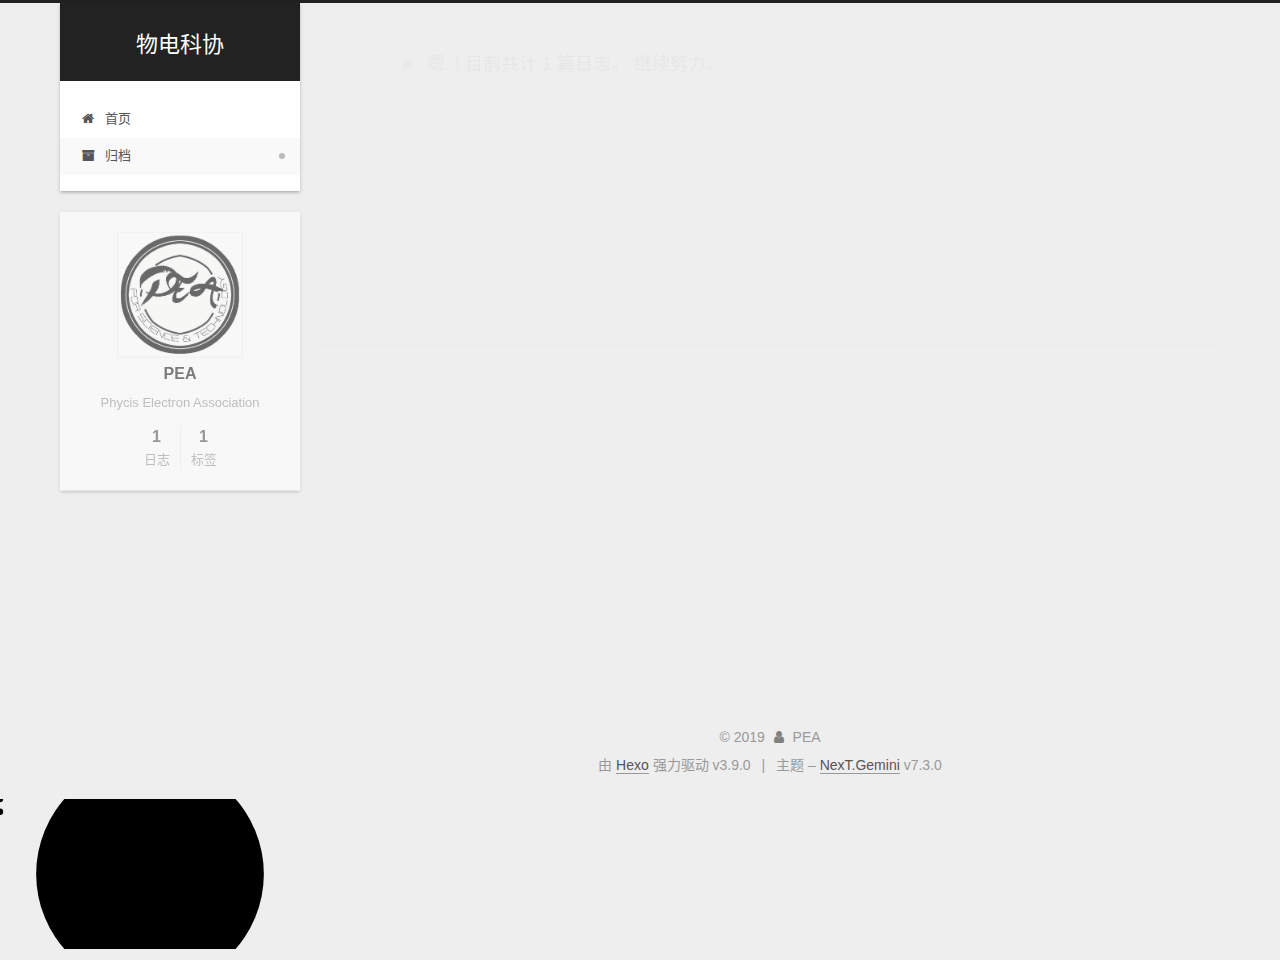
==== commit 049cdd79: "Site updated: 2019-08-11 22:51:34" ====
--- a/archives/index.html
+++ b/archives/index.html
@@ -20,6 +20,8 @@
 
 
 <link rel="stylesheet" href="/lib/font-awesome/css/font-awesome.min.css?v=4.7.0">
+  <link rel="stylesheet" href="/lib/pace/pace-theme-minimal.min.css?v=1.0.2">
+  <script src="/lib/pace/pace.min.js?v=1.0.2"></script>
 
 
 <script id="hexo-configurations">
@@ -30,8 +32,8 @@
     version: '7.3.0',
     exturl: false,
     sidebar: {"position":"left","display":"post","offset":12,"onmobile":false},
-    back2top: {"enable":true,"sidebar":false,"scrollpercent":false},
-    save_scroll: false,
+    back2top: {"enable":false,"sidebar":true,"scrollpercent":true},
+    save_scroll: true,
     copycode: {"enable":false,"show_result":false,"style":null},
     fancybox: false,
     mediumzoom: false,
@@ -354,9 +356,6 @@
         
       </div>
     </footer>
-      <div class="back-to-top">
-        <i class="fa fa-arrow-up"></i>
-      </div>
 
     
 
@@ -418,5 +417,108 @@
 
 
   
+    <div class="moon-menu">
+  <div class="moon-menu-items">
+    
+      <div class="moon-menu-item" onclick="()">
+        <i class=""></i>
+      </div>
+    
+      <div class="moon-menu-item" onclick="()">
+        <i class=""></i>
+      </div>
+    
+  </div>
+  <div class="moon-menu-button" onclick="moonMenuClick()">
+    <svg class="moon-menu-svg">
+      <circle class="moon-menu-cricle" cx="50%" cy="50%" r="44%"></circle>
+      <circle class="moon-menu-border" cx="50%" cy="50%" r="48%"></circle>
+      <g class="moon-menu-points">
+        <circle class="moon-menu-point" r=".2rem" cx="0" cy="-.8rem"></circle>
+        <circle class="moon-menu-point" r=".2rem"></circle>
+        <circle class="moon-menu-point" r=".2rem" cx="0" cy=".8rem"></circle>
+      </g>
+    </svg>
+    <div class="moon-menu-icon">
+    </div>
+    <div class="moon-menu-text">
+    </div>
+  </div>
+</div>
+
+<script defer>
+
+const moonMenuListener = function () {
+
+  //Get scroll percent
+  let offsetHeight =document.documentElement.offsetHeight;
+  let scrollHeight =document.documentElement.scrollHeight;
+  var scrollTop = document.documentElement.scrollTop || window.pageYOffset || document.body.scrollTop;
+  let percent = Math.round(scrollTop/(scrollHeight - offsetHeight)*100);
+  if (percent > 100) percent = 100;
+  
+  let menuText = document.querySelector('.moon-menu-text');
+  let menuPoints = document.querySelector('.moon-menu-points');
+  if (!percent){
+    percent = 0;
+    menuText.style.display = 'none';
+    menuPoints.style.display = 'block';
+  } else {
+    menuText.style.display = 'block';
+    menuPoints.style.display = 'none';
+    menuText.innerHTML = percent + '%';
+  }
+  
+  //Update strokeDasharray
+  let length = 196;
+  document.querySelector('.moon-menu-border').style.strokeDasharray = percent*length/100 + ' ' + length;
+
+}
+
+window.addEventListener('load' , () => {
+  moonMenuListener();
+});
+window.addEventListener('scroll' , moonMenuListener);
+
+const moonMenuClick = function () {
+  let items = document.querySelector('.moon-menu-items')
+  items.classList.toggle('active');
+  let points = document.querySelectorAll('.moon-menu-point');
+  let childItems = document.querySelectorAll('.moon-menu-item');
+  if (items.classList.contains('active')) {
+    points[0].setAttribute("cx","-.8rem");
+    points[0].setAttribute("cy","0");
+    points[2].setAttribute("cx",".8rem");
+    points[2].setAttribute("cy","0");
+    for (let i=0; i<childItems.length; i++) {
+      childItems[i].style.top = -3 - 3*i + 'rem';
+      childItems[i].style.opacity = .9;
+    }
+  } else {
+    points[0].setAttribute("cx","0");
+    points[0].setAttribute("cy","-.8rem");
+    points[2].setAttribute("cx","0");
+    points[2].setAttribute("cy",".8rem");
+    for (let i=0; i<childItems.length; i++) {
+      childItems[i].style.top = '1rem';
+      childItems[i].style.opacity = 0;
+    }
+  }
+};
+
+const back2top = () => {
+  $('html, body').animate({ scrollTop: 0 });
+}
+
+const back2bottom = () => {
+  let offsetHeight =document.documentElement.offsetHeight;
+  let scrollHeight =document.documentElement.scrollHeight;
+  $('html, body').animate({ scrollTop: (scrollHeight - offsetHeight) });
+}
+
+</script>
+
+    
+
 </body>
 </html>
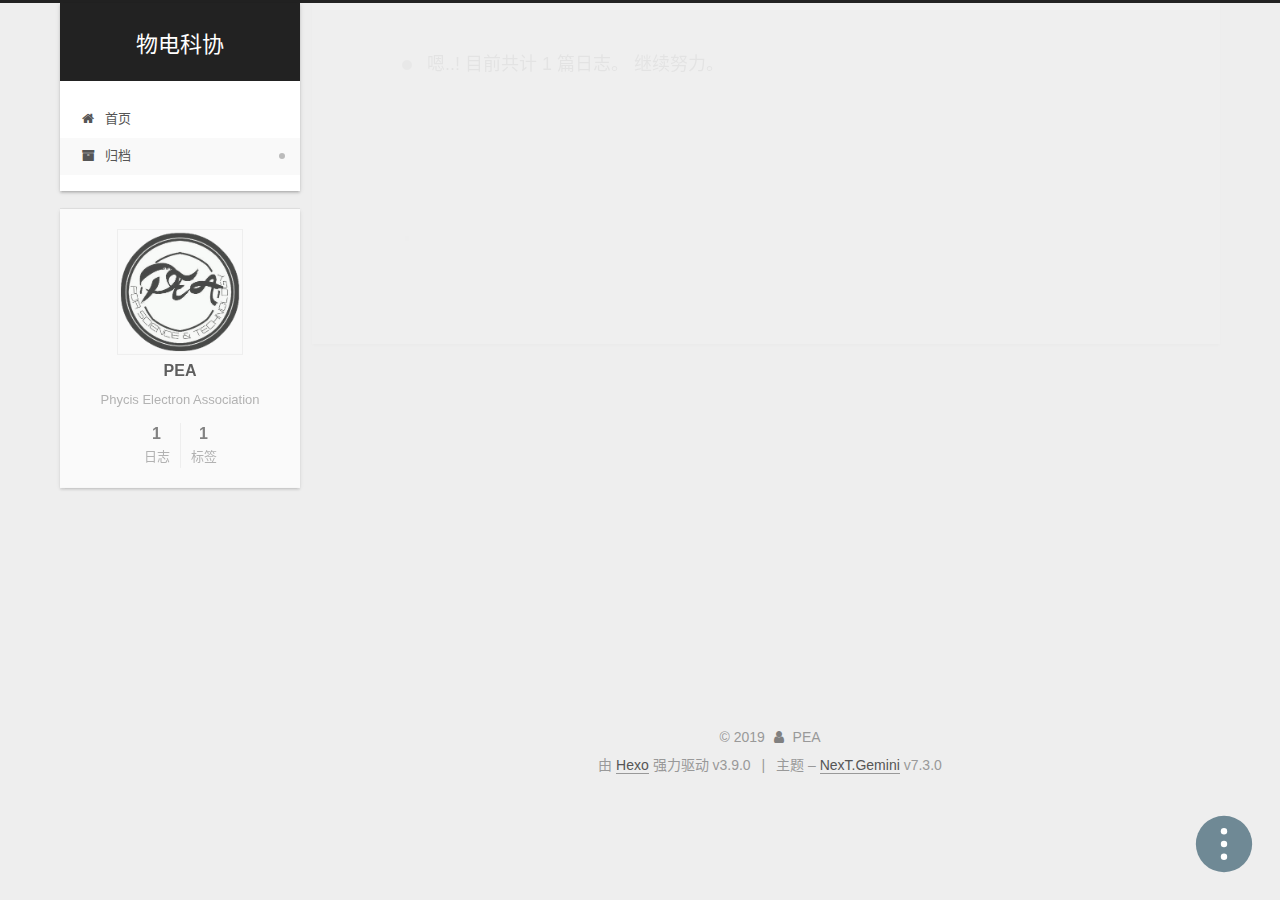
==== commit aeff46a8: "Site updated: 2019-08-11 23:06:07" ====
--- a/archives/index.html
+++ b/archives/index.html
@@ -420,14 +420,6 @@
     <div class="moon-menu">
   <div class="moon-menu-items">
     
-      <div class="moon-menu-item" onclick="()">
-        <i class=""></i>
-      </div>
-    
-      <div class="moon-menu-item" onclick="()">
-        <i class=""></i>
-      </div>
-    
   </div>
   <div class="moon-menu-button" onclick="moonMenuClick()">
     <svg class="moon-menu-svg">
--- a/css/main.css
+++ b/css/main.css
@@ -1017,37 +1017,6 @@
   margin-top: 0;
   padding-top: 0;
 }
-.back-to-top {
-  background: #222;
-  bottom: -100px;
-  box-sizing: border-box;
-  color: #fff;
-  cursor: pointer;
-  font-size: 12px;
-  opacity: 0.6;
-  padding: 0 6px;
-  position: fixed;
-  right: 30px;
-  text-align: center;
-  transition-property: bottom;
-  width: 24px;
-  z-index: 1050;
-  transition-delay: 0s;
-  transition-duration: 0.2s;
-  transition-timing-function: ease-in-out;
-}
-.back-to-top:hover {
-  color: #fc6423;
-}
-.back-to-top.back-to-top-on {
-  bottom: 30px;
-}
-@media (max-width: 991px) {
-  .back-to-top {
-    opacity: 0.8;
-    right: 20px;
-  }
-}
 .header {
   background: transparent;
 }
@@ -1664,7 +1633,7 @@
 }
 .links-of-author a::before,
 .links-of-author span.exturl::before {
-  background: #8ca7f1;
+  background: #61ff87;
   border-radius: 50%;
   content: ' ';
   display: inline-block;
@@ -1974,6 +1943,14 @@
   50%, 70% {
     transform: scale(1.1);
   }
+}
+.gt-header a,
+.gt-comments a,
+.gt-popup a {
+  border-bottom: none;
+}
+.gt-container .gt-popup .gt-action.is--active::before {
+  top: 0.7em;
 }
 .page-archive .posts-collapse .archive-move-on {
   background: #999;
@@ -2748,3 +2725,63 @@
     margin: 8px 0 0;
   }
 }
+.moon-menu,
+.moon-menu-text {
+  position: fixed;
+  right: 1.5rem;
+  bottom: 1.5rem;
+  width: 4rem;
+  height: 4rem;
+}
+.moon-menu-svg,
+.moon-menu-button {
+  width: 4rem;
+  height: 4rem;
+}
+.moon-menu-button {
+  cursor: pointer;
+}
+.moon-menu-cricle {
+  fill: #607d8b;
+  opacity: 0.9;
+}
+.moon-menu-border {
+  stroke: #607d8b;
+  opacity: 0.9;
+  stroke-width: 1px;
+  fill: none;
+  transform: rotate(-90deg);
+  transform-origin: 50% 50%;
+}
+.moon-menu-points {
+  transform: translate3d(2rem, 2rem, 0);
+}
+.moon-menu-point {
+  fill: #fff;
+  transition: all 0.15s cubic-bezier(0, 0, 0.382, 1.618);
+}
+.moon-menu-text {
+  color: #fff;
+  font-weight: 400;
+  text-align: center;
+  line-height: 4rem;
+  font-size: 1.2rem;
+  display: none;
+}
+.moon-menu-item {
+  position: absolute;
+  top: 1rem;
+  left: 1rem;
+  width: 2.5rem;
+  height: 2.5rem;
+  border-radius: 50%;
+  background-color: #000;
+  opacity: 0;
+  display: block;
+  transition: all 0.3s cubic-bezier(0, 0, 0.382, 1.618);
+  z-index: -1;
+  text-align: center;
+  line-height: 2.5rem;
+  color: #fff;
+  cursor: pointer;
+}
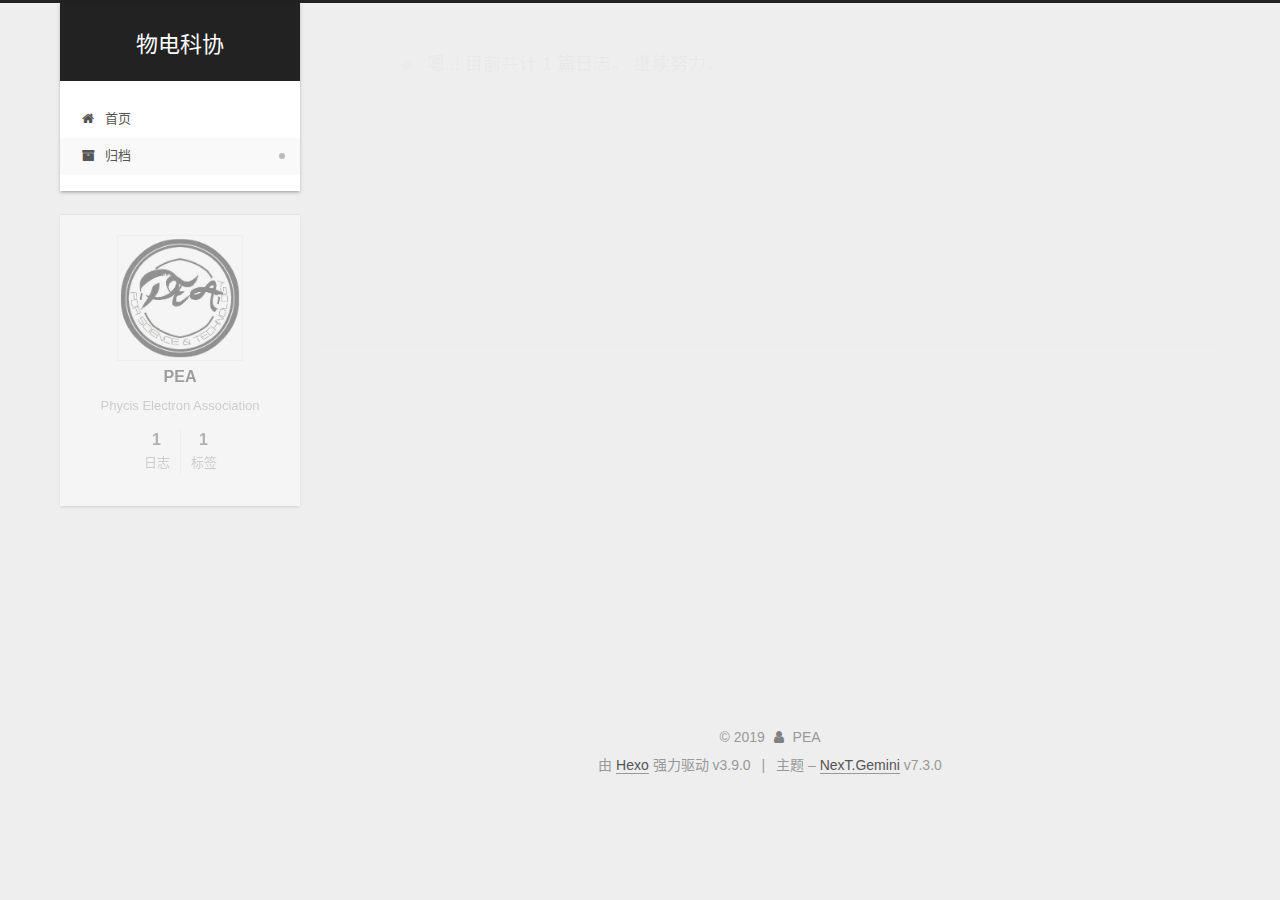
==== commit 56e7f901: "Site updated: 2019-08-11 23:09:13" ====
--- a/archives/index.html
+++ b/archives/index.html
@@ -32,7 +32,7 @@
     version: '7.3.0',
     exturl: false,
     sidebar: {"position":"left","display":"post","offset":12,"onmobile":false},
-    back2top: {"enable":false,"sidebar":true,"scrollpercent":true},
+    back2top: {"enable":true,"sidebar":true,"scrollpercent":true},
     save_scroll: true,
     copycode: {"enable":false,"show_result":false,"style":null},
     fancybox: false,
@@ -323,6 +323,13 @@
 
         </div>
       </div>
+        <div class="back-to-top motion-element">
+          <i class="fa fa-arrow-up"></i>
+          
+            <span id="scrollpercent"><span>0</span>%</span>
+          
+        </div>
+      
 
     </div>
   </aside>
@@ -417,99 +424,6 @@
 
 
   
-    <div class="moon-menu">
-  <div class="moon-menu-items">
-    
-  </div>
-  <div class="moon-menu-button" onclick="moonMenuClick()">
-    <svg class="moon-menu-svg">
-      <circle class="moon-menu-cricle" cx="50%" cy="50%" r="44%"></circle>
-      <circle class="moon-menu-border" cx="50%" cy="50%" r="48%"></circle>
-      <g class="moon-menu-points">
-        <circle class="moon-menu-point" r=".2rem" cx="0" cy="-.8rem"></circle>
-        <circle class="moon-menu-point" r=".2rem"></circle>
-        <circle class="moon-menu-point" r=".2rem" cx="0" cy=".8rem"></circle>
-      </g>
-    </svg>
-    <div class="moon-menu-icon">
-    </div>
-    <div class="moon-menu-text">
-    </div>
-  </div>
-</div>
-
-<script defer>
-
-const moonMenuListener = function () {
-
-  //Get scroll percent
-  let offsetHeight =document.documentElement.offsetHeight;
-  let scrollHeight =document.documentElement.scrollHeight;
-  var scrollTop = document.documentElement.scrollTop || window.pageYOffset || document.body.scrollTop;
-  let percent = Math.round(scrollTop/(scrollHeight - offsetHeight)*100);
-  if (percent > 100) percent = 100;
-  
-  let menuText = document.querySelector('.moon-menu-text');
-  let menuPoints = document.querySelector('.moon-menu-points');
-  if (!percent){
-    percent = 0;
-    menuText.style.display = 'none';
-    menuPoints.style.display = 'block';
-  } else {
-    menuText.style.display = 'block';
-    menuPoints.style.display = 'none';
-    menuText.innerHTML = percent + '%';
-  }
-  
-  //Update strokeDasharray
-  let length = 196;
-  document.querySelector('.moon-menu-border').style.strokeDasharray = percent*length/100 + ' ' + length;
-
-}
-
-window.addEventListener('load' , () => {
-  moonMenuListener();
-});
-window.addEventListener('scroll' , moonMenuListener);
-
-const moonMenuClick = function () {
-  let items = document.querySelector('.moon-menu-items')
-  items.classList.toggle('active');
-  let points = document.querySelectorAll('.moon-menu-point');
-  let childItems = document.querySelectorAll('.moon-menu-item');
-  if (items.classList.contains('active')) {
-    points[0].setAttribute("cx","-.8rem");
-    points[0].setAttribute("cy","0");
-    points[2].setAttribute("cx",".8rem");
-    points[2].setAttribute("cy","0");
-    for (let i=0; i<childItems.length; i++) {
-      childItems[i].style.top = -3 - 3*i + 'rem';
-      childItems[i].style.opacity = .9;
-    }
-  } else {
-    points[0].setAttribute("cx","0");
-    points[0].setAttribute("cy","-.8rem");
-    points[2].setAttribute("cx","0");
-    points[2].setAttribute("cy",".8rem");
-    for (let i=0; i<childItems.length; i++) {
-      childItems[i].style.top = '1rem';
-      childItems[i].style.opacity = 0;
-    }
-  }
-};
-
-const back2top = () => {
-  $('html, body').animate({ scrollTop: 0 });
-}
-
-const back2bottom = () => {
-  let offsetHeight =document.documentElement.offsetHeight;
-  let scrollHeight =document.documentElement.scrollHeight;
-  $('html, body').animate({ scrollTop: (scrollHeight - offsetHeight) });
-}
-
-</script>
-
     
 
 </body>
--- a/css/main.css
+++ b/css/main.css
@@ -1017,6 +1017,29 @@
   margin-top: 0;
   padding-top: 0;
 }
+.back-to-top {
+  background: #eee;
+  cursor: pointer;
+  font-size: 12px;
+  margin: 8px -10px -20px;
+  opacity: 0.6;
+  text-align: center;
+  visibility: hidden;
+}
+.back-to-top:hover {
+  opacity: 0.8;
+}
+@media (max-width: 991px) {
+  .back-to-top {
+    display: none;
+  }
+}
+.back-to-top.back-to-top-on {
+  visibility: visible;
+  transition-delay: 0s;
+  transition-duration: 0.2s;
+  transition-timing-function: ease-in-out;
+}
 .header {
   background: transparent;
 }
@@ -1633,7 +1656,7 @@
 }
 .links-of-author a::before,
 .links-of-author span.exturl::before {
-  background: #61ff87;
+  background: #ff7fff;
   border-radius: 50%;
   content: ' ';
   display: inline-block;
@@ -2725,63 +2748,3 @@
     margin: 8px 0 0;
   }
 }
-.moon-menu,
-.moon-menu-text {
-  position: fixed;
-  right: 1.5rem;
-  bottom: 1.5rem;
-  width: 4rem;
-  height: 4rem;
-}
-.moon-menu-svg,
-.moon-menu-button {
-  width: 4rem;
-  height: 4rem;
-}
-.moon-menu-button {
-  cursor: pointer;
-}
-.moon-menu-cricle {
-  fill: #607d8b;
-  opacity: 0.9;
-}
-.moon-menu-border {
-  stroke: #607d8b;
-  opacity: 0.9;
-  stroke-width: 1px;
-  fill: none;
-  transform: rotate(-90deg);
-  transform-origin: 50% 50%;
-}
-.moon-menu-points {
-  transform: translate3d(2rem, 2rem, 0);
-}
-.moon-menu-point {
-  fill: #fff;
-  transition: all 0.15s cubic-bezier(0, 0, 0.382, 1.618);
-}
-.moon-menu-text {
-  color: #fff;
-  font-weight: 400;
-  text-align: center;
-  line-height: 4rem;
-  font-size: 1.2rem;
-  display: none;
-}
-.moon-menu-item {
-  position: absolute;
-  top: 1rem;
-  left: 1rem;
-  width: 2.5rem;
-  height: 2.5rem;
-  border-radius: 50%;
-  background-color: #000;
-  opacity: 0;
-  display: block;
-  transition: all 0.3s cubic-bezier(0, 0, 0.382, 1.618);
-  z-index: -1;
-  text-align: center;
-  line-height: 2.5rem;
-  color: #fff;
-  cursor: pointer;
-}
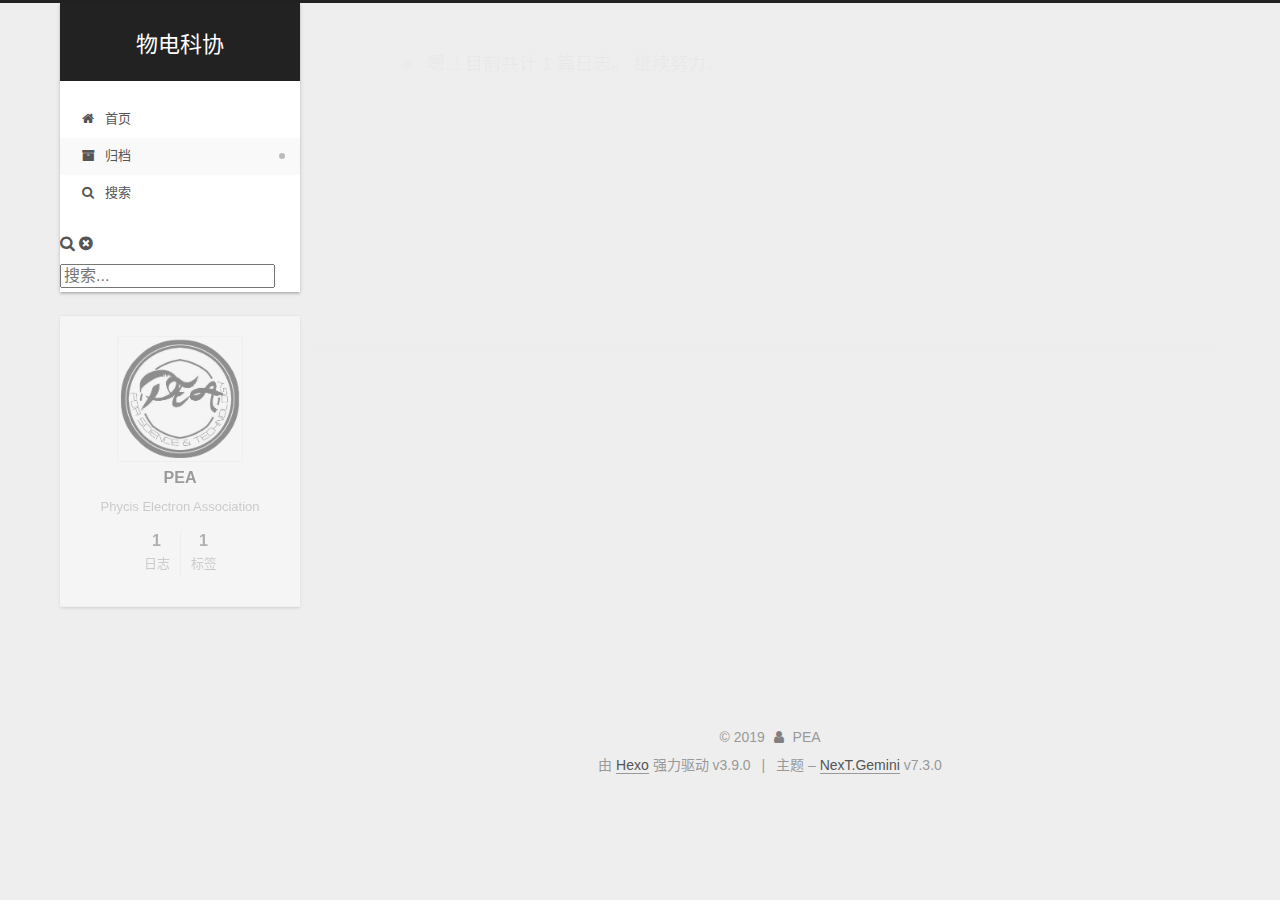
==== commit 159815d1: "Site updated: 2019-08-11 23:17:17" ====
--- a/archives/index.html
+++ b/archives/index.html
@@ -46,8 +46,8 @@
       hits: {"per_page":10},
       labels: {"input_placeholder":"Search for Posts","hits_empty":"We didn't find any results for the search: ${query}","hits_stats":"${hits} results found in ${time} ms"}
     },
-    localsearch: {"enable":false,"trigger":"auto","top_n_per_article":1,"unescape":false,"preload":false},
-    path: '',
+    localsearch: {"enable":true,"trigger":"auto","top_n_per_article":1,"unescape":false,"preload":false},
+    path: 'search.xml',
     motion: {"enable":true,"async":false,"transition":{"post_block":"fadeIn","post_header":"slideDownIn","post_body":"slideDownIn","coll_header":"slideLeftIn","sidebar":"slideUpIn"}},
     translation: {
       copy_button: '复制',
@@ -171,9 +171,36 @@
     <a href="/archives/" rel="section"><i class="menu-item-icon fa fa-fw fa-archive"></i> <br>归档</a>
 
   </li>
+      <li class="menu-item menu-item-search">
+        <a href="javascript:;" class="popup-trigger">
+        
+          <i class="menu-item-icon fa fa-search fa-fw"></i> <br>搜索</a>
+      </li>
+    
   </ul>
 
 </nav>
+  <div class="site-search">
+    
+  <div class="popup search-popup local-search-popup">
+  <div class="local-search-header clearfix">
+    <span class="search-icon">
+      <i class="fa fa-search"></i>
+    </span>
+    <span class="popup-btn-close">
+      <i class="fa fa-times-circle"></i>
+    </span>
+    <div class="local-search-input-wrapper">
+      <input autocomplete="off"
+             placeholder="搜索..." spellcheck="false"
+             type="text" id="local-search-input">
+    </div>
+  </div>
+  <div id="local-search-result"></div>
+</div>
+
+
+  </div>
 </div>
     </header>
 
@@ -403,6 +430,8 @@
 
 
 
+  <script src="/js/local-search.js?v=7.3.0"></script>
+
 
 
 
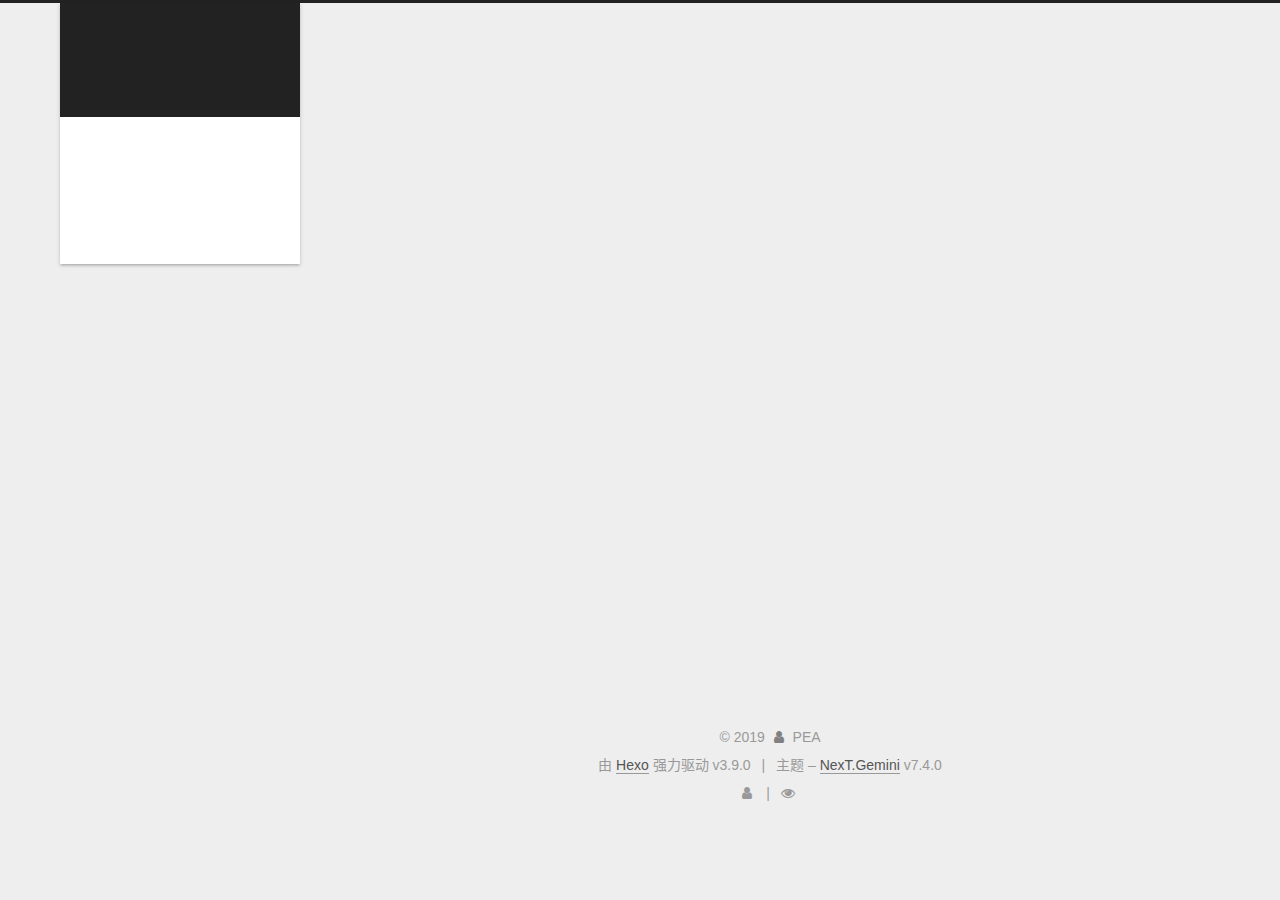
==== commit 76e1c0b1: "Site updated: 2019-12-24 10:41:05" ====
--- a/archives/index.html
+++ b/archives/index.html
@@ -4,19 +4,18 @@
 
 
 
-<html class="theme-next gemini use-motion" lang="zh-CN,en,default">
+<html lang="zh-CN,en,default">
 <head>
   <meta charset="UTF-8">
-<meta name="generator" content="Hexo 3.9.0">
 <meta name="viewport" content="width=device-width, initial-scale=1, maximum-scale=2">
 <meta name="theme-color" content="#222">
-<meta http-equiv="X-UA-Compatible" content="IE=edge">
-  <link rel="apple-touch-icon" sizes="180x180" href="/images/IMG_5399.png?v=7.3.0">
-  <link rel="icon" type="image/png" sizes="32x32" href="/images/IMG_5399.png?v=7.3.0">
-  <link rel="icon" type="image/png" sizes="16x16" href="/images/IMG_5399.png?v=7.3.0">
-  <link rel="mask-icon" href="/images/IMG_5399.png?v=7.3.0" color="#222">
-
-<link rel="stylesheet" href="/css/main.css?v=7.3.0">
+<meta name="generator" content="Hexo 3.9.0">
+  <link rel="apple-touch-icon" sizes="180x180" href="/images/IMG_5399.png?v=7.4.0">
+  <link rel="icon" type="image/png" sizes="32x32" href="/images/IMG_5399.png?v=7.4.0">
+  <link rel="icon" type="image/png" sizes="16x16" href="/images/IMG_5399.png?v=7.4.0">
+  <link rel="mask-icon" href="/images/IMG_5399.png?v=7.4.0" color="#222">
+
+<link rel="stylesheet" href="/css/main.css?v=7.4.0">
 
 
 <link rel="stylesheet" href="/lib/font-awesome/css/font-awesome.min.css?v=4.7.0">
@@ -29,18 +28,18 @@
   var CONFIG = {
     root: '/',
     scheme: 'Gemini',
-    version: '7.3.0',
+    version: '7.4.0',
     exturl: false,
     sidebar: {"position":"left","display":"post","offset":12,"onmobile":false},
-    back2top: {"enable":true,"sidebar":true,"scrollpercent":true},
-    save_scroll: true,
     copycode: {"enable":false,"show_result":false,"style":null},
+    back2top: {"enable":true,"sidebar":false,"scrollpercent":false},
+    bookmark: {"enable":false,"color":"#222","save":"auto"},
     fancybox: false,
     mediumzoom: false,
     lazyload: false,
     pangu: false,
     algolia: {
-      applicationID: '',
+      appID: '',
       apiKey: '',
       indexName: '',
       hits: {"per_page":10},
@@ -53,7 +52,8 @@
       copy_button: '复制',
       copy_success: '复制成功',
       copy_failure: '复制失败'
-    }
+    },
+    sidebarPadding: 40
   };
 </script>
 
@@ -93,7 +93,6 @@
 
   <noscript>
   <style>
-  .use-motion .motion-element,
   .use-motion .brand,
   .use-motion .menu-item,
   .sidebar-inner,
@@ -102,7 +101,7 @@
   .use-motion .comments,
   .use-motion .post-header,
   .use-motion .post-body,
-  .use-motion .collection-title { opacity: initial; }
+  .use-motion .collection-header { opacity: initial; }
 
   .use-motion .logo,
   .use-motion .site-title,
@@ -119,21 +118,22 @@
 </head>
 
 <body itemscope itemtype="http://schema.org/WebPage" lang="zh-CN">
-
-  <div class="container sidebar-position-left">
+  <div class="container use-motion">
     <div class="headband"></div>
 
     <header id="header" class="header" itemscope itemtype="http://schema.org/WPHeader">
-      <div class="header-inner"><div class="site-brand-wrapper">
+      <div class="header-inner"><div class="site-brand-container">
   <div class="site-meta">
 
-    <div class="custom-logo-site-title">
+    <div>
       <a href="/" class="brand" rel="start">
         <span class="logo-line-before"><i></i></span>
         <span class="site-title">物电科协</span>
         <span class="logo-line-after"><i></i></span>
       </a>
     </div>
+        <p class="site-subtitle">电子科技大学</p>
+      
   </div>
 
   <div class="site-nav-toggle">
@@ -181,30 +181,34 @@
 
 </nav>
   <div class="site-search">
-    
-  <div class="popup search-popup local-search-popup">
-  <div class="local-search-header clearfix">
-    <span class="search-icon">
-      <i class="fa fa-search"></i>
-    </span>
-    <span class="popup-btn-close">
-      <i class="fa fa-times-circle"></i>
-    </span>
-    <div class="local-search-input-wrapper">
-      <input autocomplete="off"
-             placeholder="搜索..." spellcheck="false"
-             type="text" id="local-search-input">
-    </div>
-  </div>
-  <div id="local-search-result"></div>
-</div>
-
+    <div class="popup search-popup">
+    <div class="search-header">
+  <span class="search-icon">
+    <i class="fa fa-search"></i>
+  </span>
+  <div class="search-input-container">
+    <input autocomplete="off" autocorrect="off" autocapitalize="none"
+           placeholder="搜索..." spellcheck="false"
+           type="text" id="search-input">
+  </div>
+  <span class="popup-btn-close">
+    <i class="fa fa-times-circle"></i>
+  </span>
+</div>
+<div id="search-result"></div>
+
+</div>
+<div class="search-pop-overlay"></div>
 
   </div>
 </div>
     </header>
 
     
+  <div class="back-to-top">
+    <i class="fa fa-arrow-up"></i>
+    <span>0%</span>
+  </div>
 
 
     <main id="main" class="main">
@@ -224,7 +228,7 @@
 
   
 
-          <div id="content" class="content page-archive">
+          <div id="content" class="content">
             
 
   
@@ -232,40 +236,64 @@
   
   <div class="post-block archive">
     <div id="posts" class="posts-collapse">
-      <span class="archive-move-on"></span>
-      <span class="archive-page-counter">
+      <div class="collection-title">
         
         
         
           
         
-        嗯..! 目前共计 1 篇日志。 继续努力。
-      </span>
-      
-
-      
-
-  
-  
-  
-
-  
-    
-    <div class="collection-title">
-      <h1 class="archive-year" id="archive-year-2019">2019</h1>
+        <span class="collection-header">嗯..! 目前共计 2 篇日志。 继续努力。</span>
+      </div>
+      
+
+      
+
+  
+  
+
+  
+    
+    <div class="collection-year">
+      <h1 class="collection-header">2019</h1>
     </div>
   
-  
-
-  <article class="post post-type-normal" itemscope itemtype="http://schema.org/Article">
+
+  <article itemscope itemtype="http://schema.org/Article">
     <header class="post-header">
 
       <h2 class="post-title">
         
-          <a class="post-title-link" href="/2019/08/11/物电科协介绍/" itemprop="url">
-            
-              <span itemprop="name">物电科协</span>
-            
+          <a class="post-title-link" href="/2019/08/31/2019-xin-sheng-sai-ti/" itemprop="url">
+            <span itemprop="name">2019新生赛题</span>
+          </a>
+        
+      </h2>
+
+      <div class="post-meta">
+        <time class="post-time" itemprop="dateCreated"
+              datetime="2019-08-31T22:53:31+08:00"
+              content="2019-08-31">
+          08-31
+        </time>
+      </div>
+
+    </header>
+  </article>
+
+
+
+  
+  
+
+  
+
+  <article itemscope itemtype="http://schema.org/Article">
+    <header class="post-header">
+
+      <h2 class="post-title">
+        
+          <a class="post-title-link" href="/2019/08/11/wu-dian-ke-xie-jie-shao/" itemprop="url">
+            <span itemprop="name">物电科协</span>
           </a>
         
       </h2>
@@ -308,25 +336,37 @@
     </div>
   </div>
 
-  <aside id="sidebar" class="sidebar">
+  <aside class="sidebar">
     <div class="sidebar-inner">
 
-      <div class="site-overview-wrap sidebar-panel sidebar-panel-active">
-        <div class="site-overview">
-
-          <div class="site-author motion-element" itemprop="author" itemscope itemtype="http://schema.org/Person">
+      <ul class="sidebar-nav motion-element">
+        <li class="sidebar-nav-toc">
+          文章目录
+        </li>
+        <li class="sidebar-nav-overview">
+          站点概览
+        </li>
+      </ul>
+
+      <!--noindex-->
+      <div class="post-toc-wrap sidebar-panel">
+      </div>
+      <!--/noindex-->
+
+      <div class="site-overview-wrap sidebar-panel">
+        <div class="site-author motion-element" itemprop="author" itemscope itemtype="http://schema.org/Person">
     <img class="site-author-image" itemprop="image"
       src="/images/IMG_5399.png"
       alt="PEA">
   <p class="site-author-name" itemprop="name">PEA</p>
-  <div class="site-description motion-element" itemprop="description">Phycis Electron Association</div>
+  <div class="site-description" itemprop="description">Phycis Electron Association</div>
 </div>
   <nav class="site-state motion-element">
       <div class="site-state-item site-state-posts">
         
           <a href="/archives/">
         
-          <span class="site-state-item-count">1</span>
+          <span class="site-state-item-count">2</span>
           <span class="site-state-item-name">日志</span>
         </a>
       </div>
@@ -335,11 +375,7 @@
       
       <div class="site-state-item site-state-tags">
         
-        
-        
-          
-        
-        <span class="site-state-item-count">1</span>
+        <span class="site-state-item-count">2</span>
         <span class="site-state-item-name">标签</span>
         
       </div>
@@ -348,15 +384,7 @@
 
 
 
-        </div>
-      </div>
-        <div class="back-to-top motion-element">
-          <i class="fa fa-arrow-up"></i>
-          
-            <span id="scrollpercent"><span>0</span>%</span>
-          
-        </div>
-      
+      </div>
 
     </div>
   </aside>
@@ -376,9 +404,32 @@
 </div>
   <div class="powered-by">由 <a href="https://hexo.io" class="theme-link" rel="noopener" target="_blank">Hexo</a> 强力驱动 v3.9.0</div>
   <span class="post-meta-divider">|</span>
-  <div class="theme-info">主题 – <a href="https://theme-next.org" class="theme-link" rel="noopener" target="_blank">NexT.Gemini</a> v7.3.0</div>
-
-        
+  <div class="theme-info">主题 – <a href="https://theme-next.org" class="theme-link" rel="noopener" target="_blank">NexT.Gemini</a> v7.4.0</div>
+
+        
+<div class="busuanzi-count">
+  <script async src="https://busuanzi.ibruce.info/busuanzi/2.3/busuanzi.pure.mini.js"></script>
+    <span class="post-meta-item-icon">
+      <i class="fa fa-user"></i>
+    </span>
+    <span class="site-uv" title="总访客量">
+      <span class="busuanzi-value" id="busuanzi_value_site_uv"></span>
+    </span>
+  
+    <span class="post-meta-divider">|</span>
+  
+    <span class="post-meta-item-icon">
+      <i class="fa fa-eye"></i>
+    </span>
+    <span class="site-pv" title="总访问量">
+      <span class="busuanzi-value" id="busuanzi_value_site_pv"></span>
+    </span>
+  
+</div>
+
+
+
+
 
 
 
@@ -390,70 +441,51 @@
         
       </div>
     </footer>
-
-    
-
-  </div>
-
-  
-  <script src="/lib/jquery/index.js?v=3.4.1"></script>
+  </div>
+
+  
+
+
+  <script src="/lib/anime.min.js?v=3.1.0"></script>
   <script src="/lib/velocity/velocity.min.js?v=1.2.1"></script>
   <script src="/lib/velocity/velocity.ui.min.js?v=1.2.1"></script>
-
-<script src="/js/utils.js?v=7.3.0"></script>
-  <script src="/js/motion.js?v=7.3.0"></script>
-
-
-  <script src="/js/affix.js?v=7.3.0"></script>
-  <script src="/js/schemes/pisces.js?v=7.3.0"></script>
-
-
-
-<script src="/js/next-boot.js?v=7.3.0"></script>
-
-
-
-
-  
-
-
-
-
-
-
-
-
-
-
-
-
-
-
-
-  <script src="/js/local-search.js?v=7.3.0"></script>
-
-
-
-
-
-
-
-
-
-
-
-
-
-
-  
-
-  
-
-  
-
-
-  
-    
+<script src="/js/utils.js?v=7.4.0"></script><script src="/js/motion.js?v=7.4.0"></script>
+<script src="/js/schemes/pisces.js?v=7.4.0"></script>
+
+<script src="/js/next-boot.js?v=7.4.0"></script>
+
+
+
+  
+
+
+
+
+
+
+
+
+  <script src="/js/local-search.js?v=7.4.0"></script>
+
+
+
+
+
+
+
+
+
+
+
+
+
+
+  
+
+  
+
+  
+
 
 </body>
 </html>
--- a/css/main.css
+++ b/css/main.css
@@ -156,11 +156,10 @@
   font-family: 'Lato', "PingFang SC", "Microsoft YaHei", sans-serif;
   font-size: 1em;
   line-height: 2;
-  position: relative;
 }
 @media (max-width: 991px) {
   body {
-    padding-right: 0 !important;
+    padding-right: 0;
   }
 }
 h1,
@@ -212,22 +211,18 @@
   border-bottom-color: #222;
   color: #222;
 }
+iframe,
+img,
 video {
   display: block;
   margin-left: auto;
   margin-right: auto;
   max-width: 100%;
 }
-img {
-  display: block;
-  height: auto;
-  margin: auto;
-  max-width: 100%;
-}
 hr {
   background-color: #ddd;
   background-image: repeating-linear-gradient(-45deg, #fff, #fff 4px, transparent 4px, transparent 8px);
-  border: none;
+  border: 0;
   height: 3px;
   margin: 40px 0;
 }
@@ -308,36 +303,20 @@
   margin-left: 10px;
   margin-right: 5px;
 }
-.affix {
-  position: fixed;
-}
 .translation {
   color: #999;
   font-size: 0.875em;
   margin-top: -20px;
 }
-.scrollbar-measure {
-  height: 100px;
-  overflow: scroll;
-  position: absolute;
-  top: -9999px;
-  width: 100px;
-}
-.use-motion .motion-element {
-  opacity: 0;
-}
 .table-container {
-  margin: 20px 0;
+  -webkit-overflow-scrolling: touch;
   overflow: auto;
-  -webkit-overflow-scrolling: touch;
-}
-.highlight .table-container {
-  margin: 0;
 }
 table {
   border-collapse: collapse;
   border-spacing: 0;
   font-size: 0.875em;
+  margin: 0 0 20px 0;
   width: 100%;
 }
 table > tbody > tr:nth-of-type(odd) {
@@ -425,7 +404,7 @@
   background: #f7f7f7;
   color: #4d4d4c;
   line-height: 1.6;
-  margin: 20px 0;
+  margin: 0 auto 20px;
 }
 pre,
 code {
@@ -454,17 +433,17 @@
   background: #d6d6d6;
 }
 .highlight pre {
-  border: none;
+  border: 0;
   margin: 0;
   padding: 10px 0;
 }
 .highlight table {
-  border: none;
+  border: 0;
   margin: 0;
   width: auto;
 }
 .highlight td {
-  border: none;
+  border: 0;
   padding: 0;
 }
 .highlight figcaption {
@@ -503,16 +482,16 @@
   width: 100%;
 }
 .gutter {
-  user-select: none;
   -moz-user-select: none;
   -ms-user-select: none;
   -webkit-user-select: none;
+  user-select: none;
 }
 .gist table {
   width: auto;
 }
 .gist table td {
-  border: none;
+  border: 0;
 }
 pre .deletion {
   background: #fdd;
@@ -522,10 +501,10 @@
 }
 pre .meta {
   color: #eab700;
-  user-select: none;
   -moz-user-select: none;
   -ms-user-select: none;
   -webkit-user-select: none;
+  user-select: none;
 }
 pre .comment {
   color: #8e908c;
@@ -586,9 +565,7 @@
 pre .javascript .function {
   color: #8959a8;
 }
-.blockquote-center,
-.page-home .post-type-quote blockquote,
-.page-post-detail .post-type-quote blockquote {
+.blockquote-center {
   border-left: none;
   margin: 40px 0;
   padding: 0;
@@ -596,11 +573,7 @@
   text-align: center;
 }
 .blockquote-center::before,
-.page-home .post-type-quote blockquote::before,
-.page-post-detail .post-type-quote blockquote::before,
-.blockquote-center::after,
-.page-home .post-type-quote blockquote::after,
-.page-post-detail .post-type-quote blockquote::after {
+.blockquote-center::after {
   background-position: 0 -6px;
   background-repeat: no-repeat;
   background-size: 22px 22px;
@@ -611,31 +584,23 @@
   position: absolute;
   width: 100%;
 }
-.blockquote-center::before,
-.page-home .post-type-quote blockquote::before,
-.page-post-detail .post-type-quote blockquote::before {
+.blockquote-center::before {
   background-image: url("../images/quote-l.svg");
   border-top: 1px solid #ccc;
   top: -20px;
 }
-.blockquote-center::after,
-.page-home .post-type-quote blockquote::after,
-.page-post-detail .post-type-quote blockquote::after {
+.blockquote-center::after {
   background-image: url("../images/quote-r.svg");
   background-position: 100% 8px;
   border-bottom: 1px solid #ccc;
   bottom: -20px;
 }
 .blockquote-center p,
-.page-home .post-type-quote blockquote p,
-.page-post-detail .post-type-quote blockquote p,
-.blockquote-center div,
-.page-home .post-type-quote blockquote div,
-.page-post-detail .post-type-quote blockquote div {
-  text-align: center;
-}
-.post .post-body .group-picture img {
-  border: none;
+.blockquote-center div {
+  text-align: center;
+}
+.post-body .group-picture img {
+  border: 0;
   box-sizing: border-box;
   margin: 0 auto;
   padding: 0 3px;
@@ -647,19 +612,6 @@
 .post-body .group-picture-column {
   float: left;
   margin-bottom: 10px;
-}
-.page-archive .group-picture-container {
-  overflow: hidden;
-}
-.page-archive .group-picture-row {
-  float: left;
-}
-.page-archive .group-picture-row:first-child {
-  margin-top: 6px;
-}
-.page-archive .group-picture-column {
-  max-height: 150px;
-  max-width: 150px;
 }
 .post-body .label {
   display: inline;
@@ -792,7 +744,7 @@
   margin-top: 0;
   border-bottom: initial;
   margin-bottom: 0;
-  padding-top: 0 !important;
+  padding-top: 0;
 }
 .post-body .note p:first-child,
 .post-body .note ul:first-child,
@@ -879,20 +831,20 @@
   color: #555;
   display: inline-block;
   font-size: 0.875em;
+  line-height: 2;
   padding: 0 20px;
   text-decoration: none;
-  transition-property: background-color;
   transition-delay: 0s;
   transition-duration: 0.2s;
   transition-timing-function: ease-in-out;
-  line-height: 2;
+  transition-property: background-color;
 }
 .btn:hover {
   background: #222;
   border-color: #222;
   color: #fff;
 }
-.btn +.btn {
+.btn + .btn {
   margin: 0 0 8px 8px;
 }
 .btn .fa-fw {
@@ -906,7 +858,7 @@
   height: 2px;
   width: 22px;
 }
-.btn-bar+.btn-bar {
+.btn-bar + .btn-bar {
   margin-top: 4px;
 }
 .page-number-basic,
@@ -1018,27 +970,38 @@
   padding-top: 0;
 }
 .back-to-top {
-  background: #eee;
+  background: #222;
+  bottom: -100px;
+  box-sizing: border-box;
+  color: #fff;
   cursor: pointer;
   font-size: 12px;
-  margin: 8px -10px -20px;
+  left: 30px;
   opacity: 0.6;
-  text-align: center;
-  visibility: hidden;
-}
-.back-to-top:hover {
-  opacity: 0.8;
-}
-@media (max-width: 991px) {
-  .back-to-top {
-    display: none;
-  }
-}
-.back-to-top.back-to-top-on {
-  visibility: visible;
+  padding: 0 6px;
+  position: fixed;
+  text-align: center;
+  transition-property: bottom;
+  z-index: 1050;
   transition-delay: 0s;
   transition-duration: 0.2s;
   transition-timing-function: ease-in-out;
+  width: 24px;
+}
+.back-to-top span {
+  display: none;
+}
+.back-to-top:hover {
+  color: #fc6423;
+}
+.back-to-top.back-to-top-on {
+  bottom: 30px;
+}
+@media (max-width: 991px) {
+  .back-to-top {
+    left: 20px;
+    opacity: 0.8;
+  }
 }
 .header {
   background: transparent;
@@ -1113,9 +1076,12 @@
 }
 .site-nav-toggle button {
   background: transparent;
-  border: none;
+  border: 0;
   margin-top: 2px;
   padding: 9px 10px;
+}
+.site-nav {
+  display: block;
 }
 @media (max-width: 767px) {
   .site-nav {
@@ -1126,33 +1092,26 @@
     padding: 0 10px;
   }
 }
-@media (min-width: 768px) and (max-width: 991px) {
-  .site-nav {
-    display: block !important;
-  }
-}
-@media (min-width: 992px) {
-  .site-nav {
-    display: block !important;
-  }
+.site-nav.site-nav-on {
+  display: block;
 }
 .menu {
   margin-top: 20px;
   padding-left: 0;
   text-align: center;
 }
-.menu .menu-item {
+.menu-item {
   display: inline-block;
   list-style: none;
   margin: 0 10px;
 }
 @media (max-width: 767px) {
-  .menu .menu-item {
+  .menu-item {
     margin-top: 10px;
   }
 }
-.menu .menu-item a,
-.menu .menu-item span.exturl {
+.menu-item a,
+.menu-item span.exturl {
   border-bottom: 1px solid transparent;
   display: block;
   font-size: 0.8125em;
@@ -1162,11 +1121,11 @@
   transition-duration: 0.2s;
   transition-timing-function: ease-in-out;
 }
-.menu .menu-item a:hover,
-.menu .menu-item span.exturl:hover {
+.menu-item a:hover,
+.menu-item span.exturl:hover {
   border-bottom-color: #222;
 }
-.menu .menu-item .fa {
+.menu-item .fa {
   margin-right: 5px;
 }
 .use-motion .menu-item {
@@ -1176,6 +1135,16 @@
   overflow-wrap: break-word;
   word-wrap: break-word;
   font-family: 'Lato', "PingFang SC", "Microsoft YaHei", sans-serif;
+}
+@media (min-width: 1200px) {
+  .post-body {
+    font-size: 1.125em;
+  }
+}
+@media (max-width: 767px) {
+  .post-body {
+    font-size: 0.875em;
+  }
 }
 .post-body span.exturl .fa {
   font-size: 0.875em;
@@ -1205,7 +1174,7 @@
 .use-motion .post-body {
   opacity: 0;
 }
-.use-motion .collection-title {
+.use-motion .collection-header {
   opacity: 0;
 }
 .post-button {
@@ -1221,26 +1190,29 @@
     margin-left: 20px;
     margin-right: 20px;
   }
-  .posts-collapse .post-title,
-  .posts-collapse .post-meta {
-    display: block;
-    text-align: left;
-    width: auto;
-  }
 }
 .posts-collapse .collection-title {
+  font-size: 1.125em;
+  position: relative;
+}
+.posts-collapse .collection-title::before {
+  background: #999;
+  border: 1px solid #fff;
+  border-radius: 50%;
+  content: ' ';
+  height: 10px;
+  left: 0;
+  margin-left: -6px;
+  margin-top: -4px;
+  position: absolute;
+  top: 50%;
+  width: 10px;
+}
+.posts-collapse .collection-year {
   margin: 60px 0;
   position: relative;
 }
-.posts-collapse .collection-title h1,
-.posts-collapse .collection-title h2 {
-  margin-left: 20px;
-}
-.posts-collapse .collection-title small {
-  color: #bbb;
-  margin-left: 5px;
-}
-.posts-collapse .collection-title::before {
+.posts-collapse .collection-year::before {
   background: #bbb;
   border-radius: 50%;
   content: ' ';
@@ -1252,15 +1224,22 @@
   top: 50%;
   width: 8px;
 }
-.posts-collapse .post {
+.posts-collapse .collection-header {
+  margin: 0 0 0 20px;
+}
+.posts-collapse .collection-header small {
+  color: #bbb;
+  margin-left: 5px;
+}
+.posts-collapse article {
   margin: 30px 0;
 }
 .posts-collapse .post-header {
+  border-bottom: 1px dashed #ccc;
   position: relative;
   transition-delay: 0s;
   transition-duration: 0.2s;
   transition-timing-function: ease-in-out;
-  border-bottom: 1px dashed #ccc;
   transition-property: border;
 }
 .posts-collapse .post-header::before {
@@ -1322,14 +1301,14 @@
   font-size: 0.875em;
   margin-left: 5px;
 }
-.posts-expand .post-eof {
+.post-eof {
   background: #ccc;
   height: 1px;
   margin: 80px auto 60px;
   text-align: center;
   width: 8%;
 }
-.post:last-child .post-eof {
+article:last-child .post-eof {
   display: none;
 }
 .posts-expand {
@@ -1339,59 +1318,81 @@
   .posts-expand {
     margin: 0 20px;
   }
-  .post-body .highlight {
-    margin-left: 0;
-    margin-right: 0;
-    padding: 0;
-  }
 }
 @media (min-width: 992px) {
-  .posts-expand .post-body {
+  .post-body {
     text-align: justify;
   }
 }
 @media (max-width: 991px) {
-  .posts-expand .post-body {
+  .post-body {
     text-align: justify;
   }
 }
-.posts-expand .post-body h2,
-.posts-expand .post-body h3,
-.posts-expand .post-body h4,
-.posts-expand .post-body h5,
-.posts-expand .post-body h6 {
+.post-body h2,
+.post-body h3,
+.post-body h4,
+.post-body h5,
+.post-body h6 {
   padding-top: 10px;
 }
-.posts-expand .post-body h2 .header-anchor,
-.posts-expand .post-body h3 .header-anchor,
-.posts-expand .post-body h4 .header-anchor,
-.posts-expand .post-body h5 .header-anchor,
-.posts-expand .post-body h6 .header-anchor {
+.post-body h2 .header-anchor,
+.post-body h3 .header-anchor,
+.post-body h4 .header-anchor,
+.post-body h5 .header-anchor,
+.post-body h6 .header-anchor {
   border-bottom-style: none;
   color: #ccc;
   float: right;
   margin-left: 10px;
   visibility: hidden;
 }
-.posts-expand .post-body h2 .header-anchor:hover,
-.posts-expand .post-body h3 .header-anchor:hover,
-.posts-expand .post-body h4 .header-anchor:hover,
-.posts-expand .post-body h5 .header-anchor:hover,
-.posts-expand .post-body h6 .header-anchor:hover {
+.post-body h2 .header-anchor:hover,
+.post-body h3 .header-anchor:hover,
+.post-body h4 .header-anchor:hover,
+.post-body h5 .header-anchor:hover,
+.post-body h6 .header-anchor:hover {
   color: inherit;
 }
-.posts-expand .post-body h2:hover .header-anchor,
-.posts-expand .post-body h3:hover .header-anchor,
-.posts-expand .post-body h4:hover .header-anchor,
-.posts-expand .post-body h5:hover .header-anchor,
-.posts-expand .post-body h6:hover .header-anchor {
+.post-body h2:hover .header-anchor,
+.post-body h3:hover .header-anchor,
+.post-body h4:hover .header-anchor,
+.post-body h5:hover .header-anchor,
+.post-body h6:hover .header-anchor {
   visibility: visible;
 }
-.posts-expand .post-body img {
+.post-body img {
   border: 1px solid #ddd;
   box-sizing: border-box;
-  margin: 0 auto 20px;
   padding: 3px;
+}
+@media (max-width: 767px) {
+  .post-body img {
+    padding: initial;
+  }
+}
+.post-body iframe,
+.post-body img,
+.post-body video {
+  margin-bottom: 20px;
+}
+.post-body .video-container {
+  height: 0;
+  margin-bottom: 20px;
+  overflow: hidden;
+  padding-top: 75%;
+  position: relative;
+  width: 100%;
+}
+.post-body .video-container iframe,
+.post-body .video-container object,
+.post-body .video-container embed {
+  height: 100%;
+  left: 0;
+  margin: 0;
+  position: absolute;
+  top: 0;
+  width: 100%;
 }
 .post-gallery {
   border-collapse: separate;
@@ -1403,19 +1404,19 @@
   display: table-row;
 }
 .post-gallery .post-gallery-img {
-  border: none;
+  border: 0;
   display: table-cell;
   text-align: center;
   vertical-align: middle;
 }
 .post-gallery .post-gallery-img img {
-  border: none;
+  border: 0;
   max-height: 100%;
   max-width: 100%;
 }
 .fancybox-close,
 .fancybox-close:hover {
-  border: none;
+  border: 0;
 }
 .posts-expand .post-meta {
   color: #999;
@@ -1518,11 +1519,11 @@
 .rtl.post-title {
   font-family: UKIJ Ekran;
 }
-.posts-expand .post-tags {
+.post-tags {
   margin-top: 40px;
   text-align: center;
 }
-.posts-expand .post-tags a {
+.post-tags a {
   display: inline-block;
   font-size: 0.8125em;
   margin-right: 10px;
@@ -1564,20 +1565,40 @@
   font-size: 0.875em;
   margin-left: 5px;
 }
-.page-home .post-type-quote .post-header,
-.page-post-detail .post-type-quote .post-header,
-.page-home .post-type-quote .post-tags,
-.page-post-detail .post-type-quote .post-tags {
-  display: none;
+.post-widgets {
+  border-top: 1px solid #eee;
+  margin-top: 15px;
+  text-align: center;
+}
+.wp_rating {
+  height: 20px;
+  line-height: 20px;
+  margin-top: 10px;
+  padding-top: 6px;
+  text-align: center;
+}
+.social-like {
+  display: flex;
+  font-size: 0.875em;
+  justify-content: center;
+  text-align: center;
+}
+.vk_like {
+  align-self: center;
+  height: 21px;
+  padding-top: 7px;
+  width: 85px;
+}
+.fb_like {
+  align-self: center;
+  height: 30px;
 }
 .sidebar {
   background: #222;
   bottom: 0;
   box-shadow: inset 0 2px 6px #000;
   position: fixed;
-  right: 0;
   top: 0;
-  width: 0;
   z-index: 1040;
 }
 .sidebar a,
@@ -1598,13 +1619,9 @@
 .sidebar-inner {
   color: #999;
   padding: 20px 10px;
-  position: relative;
   text-align: center;
 }
 .site-overview-wrap {
-  overflow: hidden;
-}
-.site-overview {
   overflow-x: hidden;
   overflow-y: auto;
 }
@@ -1656,7 +1673,7 @@
 }
 .links-of-author a::before,
 .links-of-author span.exturl::before {
-  background: #ff7fff;
+  background: #633093;
   border-radius: 50%;
   content: ' ';
   display: inline-block;
@@ -1671,7 +1688,7 @@
 }
 .feed-link a,
 .chat a {
-  border: 1px solid #fc6423 !important;
+  border: 1px solid #fc6423;
   border-radius: 4px;
   color: #fc6423;
   display: inline-block;
@@ -1684,6 +1701,7 @@
 .feed-link a:hover,
 .chat a:hover {
   background: #fc6423;
+  border: 1px solid #fc6423;
   color: #fff;
 }
 .feed-link a:hover .fa,
@@ -1772,17 +1790,17 @@
   bottom: 45px;
   cursor: pointer;
   height: 14px;
+  left: 30px;
   line-height: 0;
   padding: 5px;
   position: fixed;
-  right: 30px;
   width: 14px;
   z-index: 1050;
 }
 @media (max-width: 991px) {
   .sidebar-toggle {
+    left: 20px;
     opacity: 0.8;
-    right: 20px;
     display: none;
   }
 }
@@ -1802,18 +1820,14 @@
 .sidebar-toggle:hover .sidebar-toggle-line {
   background: #fc6423;
 }
-.post-toc-empty {
-  color: #666;
+.post-toc-wrap {
+  overflow-x: hidden;
+  overflow-y: auto;
+}
+.post-toc {
   font-size: 0.875em;
 }
-.post-toc-wrap {
-  overflow: hidden;
-}
-.post-toc {
-  overflow: auto;
-}
 .post-toc ol {
-  font-size: 0.875em;
   list-style: none;
   margin: 0;
   padding: 0 2px 5px 10px;
@@ -1896,8 +1910,14 @@
   color: #999;
   font-size: 0.875em;
 }
+.footer.footer-fixed {
+  bottom: 0;
+  left: 0;
+  position: fixed;
+  right: 0;
+}
 .footer img {
-  border: none;
+  border: 0;
 }
 .footer-inner {
   text-align: center;
@@ -1975,27 +1995,116 @@
 .gt-container .gt-popup .gt-action.is--active::before {
   top: 0.7em;
 }
-.page-archive .posts-collapse .archive-move-on {
-  background: #999;
-  border: 1px solid #fff;
-  border-radius: 50%;
-  height: 10px;
+.search-pop-overlay {
+  background-color: rgba(0,0,0,0.3);
+  display: none;
+  height: 100%;
   left: 0;
-  margin-left: -6px;
+  overflow: hidden;
+  position: fixed;
+  top: 0;
+  width: 100%;
+  z-index: 2080;
+}
+.search-popup {
+  background: #fff;
+  border-radius: 5px;
+  color: #333;
+  display: none;
+  height: 80%;
+  left: 50%;
+  margin-left: -350px;
+  padding: 0;
+  position: fixed;
+  top: 10%;
+  width: 700px;
+  z-index: 9999;
+}
+@media (max-width: 767px) {
+  .search-popup {
+    border-radius: 0;
+    height: 100%;
+    left: 0;
+    margin: 0;
+    padding: 0;
+    top: 0;
+    width: 100%;
+  }
+}
+.search-popup .search-icon,
+.search-popup .popup-btn-close {
+  color: #999;
+  display: inline-block;
+  font-size: 18px;
+  height: 36px;
+  padding-left: 10px;
+  padding-right: 10px;
+  width: 18px;
+}
+.search-popup .popup-btn-close {
+  border-left: 1px solid #eee;
+  cursor: pointer;
+  float: right;
+}
+.search-popup .popup-btn-close:hover .fa {
+  color: #222;
+}
+.search-popup .search-header {
+  background: #f5f5f5;
+  border-top-left-radius: 5px;
+  border-top-right-radius: 5px;
+  padding: 5px;
+}
+.search-loading-icon {
+  margin: 20% auto 0 auto;
+  text-align: center;
+}
+.search-popup ul.search-result-list {
+  margin: 0 5px;
+  padding: 0;
+}
+.search-popup p.search-result {
+  border-bottom: 1px dashed #ccc;
+  padding: 5px 0;
+}
+.search-popup a.search-result-title {
+  font-weight: bold;
+}
+.search-popup .search-keyword {
+  border-bottom: 1px dashed #f00;
+  color: #f00;
+  font-weight: bold;
+}
+.search-popup #search-result {
+  height: calc(100% - 55px);
+  overflow: auto;
+  padding: 5px 25px;
+  position: relative;
+}
+.search-popup .search-input-container {
+  display: inline-block;
+  height: 36px;
+  line-height: 36px;
+  padding: 0 5px;
   position: absolute;
-  top: 1em;
-  width: 10px;
-}
-.page-archive .posts-collapse .archive-page-counter {
-  font-size: 1.125em;
-  left: 20px;
-  position: relative;
-  top: 3px;
-}
-@media (max-width: 767px) {
-  .page-archive .posts-collapse .archive-page-counter {
-    top: 5px;
-  }
+  width: calc(100% - 90px);
+}
+.search-popup .search-input-container input {
+  background: transparent;
+  border: 0;
+  display: block;
+  height: 20px;
+  outline: none;
+  padding: 8px 0;
+  vertical-align: middle;
+  width: 100%;
+}
+.search-popup #no-result {
+  color: #ccc;
+  left: 50%;
+  position: absolute;
+  top: 50%;
+  transform: translate(-50%, -50%);
 }
 .category-all-page .category-all-title {
   text-align: center;
@@ -2030,7 +2139,7 @@
 }
 #event-list hr {
   background: #222;
-  margin: 20px 0 45px 0 !important;
+  margin: 20px 0 45px 0;
 }
 #event-list hr::after {
   background: #222;
@@ -2055,8 +2164,8 @@
   color: #bbb;
   content: '\f111';
   display: inline-block;
-  font-family: FontAwesome;
-  font-size: 8px;
+  font-family: 'FontAwesome';
+  font-size: 10px;
   margin-right: 25px;
   vertical-align: middle;
 }
@@ -2112,7 +2221,6 @@
 #event-list li.event-now h2.event-summary::before {
   animation: dot-flash 1s alternate infinite ease-in-out;
   color: #fff;
-  transform: scale(1.2);
 }
 #event-list li.event-now * {
   color: #fff !important;
@@ -2125,7 +2233,6 @@
 #event-list li.event-future h2.event-summary::before {
   animation: dot-flash 1s alternate infinite ease-in-out;
   color: #fff;
-  transform: scale(1.2);
 }
 #event-list li.event-future * {
   color: #fff !important;
@@ -2133,41 +2240,41 @@
 @-moz-keyframes dot-flash {
   from {
     opacity: 1;
-    transform: scale(1.1);
+    transform: scale(1);
   }
   to {
     opacity: 0;
-    transform: scale(1);
+    transform: scale(0.8);
   }
 }
 @-webkit-keyframes dot-flash {
   from {
     opacity: 1;
-    transform: scale(1.1);
+    transform: scale(1);
   }
   to {
     opacity: 0;
-    transform: scale(1);
+    transform: scale(0.8);
   }
 }
 @-o-keyframes dot-flash {
   from {
     opacity: 1;
-    transform: scale(1.1);
+    transform: scale(1);
   }
   to {
     opacity: 0;
-    transform: scale(1);
+    transform: scale(0.8);
   }
 }
 @keyframes dot-flash {
   from {
     opacity: 1;
-    transform: scale(1.1);
+    transform: scale(1);
   }
   to {
     opacity: 0;
-    transform: scale(1);
+    transform: scale(0.8);
   }
 }
 ul.breadcrumb {
@@ -2180,12 +2287,12 @@
 ul.breadcrumb li {
   display: inline;
 }
-ul.breadcrumb li+li::before {
+ul.breadcrumb li + li::before {
   content: '/\00a0';
   font-weight: normal;
   padding: 0.5em;
 }
-ul.breadcrumb li+li:last-child {
+ul.breadcrumb li + li:last-child {
   font-weight: bold;
 }
 .tag-cloud {
@@ -2282,7 +2389,6 @@
   background: #eee;
   box-shadow: none;
   float: left;
-  margin-left: -100%;
   position: static;
   width: 240px;
 }
@@ -2299,25 +2405,20 @@
 }
 @media (max-width: 991px) {
   .footer-inner {
-    padding-left: 0 !important;
-    padding-right: 0 !important;
+    padding: 0;
     width: auto;
   }
 }
-.sidebar-position-right .header-inner {
-  right: 0;
-}
-.sidebar-position-right .content-wrap {
-  float: left;
-}
-.sidebar-position-right .sidebar {
-  float: right;
-}
-.sidebar-position-right .footer-inner {
-  padding-left: 0;
-  padding-right: 260px;
-}
-.site-brand-wrapper {
+.back-to-top {
+  left: auto;
+  right: 30px;
+}
+@media (max-width: 991px) {
+  .back-to-top {
+    right: 20px;
+  }
+}
+.site-brand-container {
   position: relative;
 }
 .site-meta {
@@ -2364,12 +2465,7 @@
 }
 @media (min-width: 768px) and (max-width: 991px) {
   .site-nav {
-    display: none !important;
-  }
-}
-@media (min-width: 768px) and (max-width: 991px) {
-  .site-nav-on {
-    display: block !important;
+    display: none;
   }
 }
 .menu-item-active a,
@@ -2435,38 +2531,35 @@
   background-color: #fff;
 }
 .sub-menu {
-  background: #fff !important;
+  background: #fff;
   border-bottom: 1px solid #ddd;
   margin: 0;
   padding: 6px 0;
 }
 .sub-menu .menu-item {
-  display: inline-block !important;
+  display: inline-block;
 }
 .sub-menu .menu-item a,
 .sub-menu .menu-item span.exturl {
   margin: 5px 10px;
-  padding: initial !important;
+  padding: initial;
 }
 .sub-menu .menu-item a:hover,
 .sub-menu .menu-item span.exturl:hover {
-  background: initial !important;
+  background: initial;
   color: #fc6423;
 }
 .sub-menu .menu-item-active a {
-  background: #fff !important;
+  background: #fff;
   border-bottom-color: #fc6423;
   color: #fc6423;
 }
 .sub-menu .menu-item-active a:hover {
-  background: #fff !important;
+  background: #fff;
   border-bottom-color: #fc6423;
 }
 .sub-menu .menu-item-active a::after {
   content: initial;
-}
-.use-motion .sidebar .motion-element {
-  opacity: 1;
 }
 .sidebar {
   bottom: auto;
@@ -2497,9 +2590,6 @@
 .sidebar-inner.affix-bottom {
   position: absolute;
 }
-.site-overview {
-  text-align: left;
-}
 .site-author::before,
 .site-author::after {
   content: ' ';
@@ -2519,13 +2609,14 @@
 }
 .feed-link a,
 .chat a {
-  border: none !important;
+  border: 0;
   color: #fc6423;
   display: block;
 }
 .feed-link a:hover,
 .chat a:hover {
   background: none;
+  border: 0;
   color: #e34603;
 }
 .feed-link a:hover .fa,
@@ -2578,32 +2669,6 @@
 .links-of-blogroll-item {
   padding: 0;
 }
-.links-of-blogroll-inline::before,
-.links-of-blogroll-inline::after {
-  content: ' ';
-  display: table;
-}
-.links-of-blogroll-inline::after {
-  clear: both;
-}
-.links-of-blogroll-inline .links-of-blogroll-item {
-  margin: 5px 0 0;
-  width: 50%;
-  display: inline-block;
-  width: unset;
-}
-.links-of-blogroll-inline .links-of-blogroll-item a,
-.links-of-blogroll-inline .links-of-blogroll-item span.exturl {
-  box-sizing: border-box;
-  display: inline-block;
-  margin-bottom: 0;
-  margin-right: 0;
-  max-width: 216px;
-  overflow: hidden;
-  padding: 0 5px;
-  text-overflow: ellipsis;
-  white-space: nowrap;
-}
 .content-wrap {
   background: initial;
   border-radius: initial;
@@ -2668,20 +2733,20 @@
   bottom: auto;
 }
 .sub-menu {
-  border-bottom: initial !important;
+  border-bottom: initial;
   box-shadow: 0 2px 2px 0 rgba(0,0,0,0.12), 0 3px 1px -2px rgba(0,0,0,0.06), 0 1px 5px 0 rgba(0,0,0,0.12);
 }
-.sub-menu+ #content > #posts .post-block {
+.sub-menu + #content > #posts .post-block {
   box-shadow: 0 2px 2px 0 rgba(0,0,0,0.12), 0 3px 1px -2px rgba(0,0,0,0.06), 0 1px 5px 0 rgba(0,0,0,0.12), 0 -1px 0.5px 0 rgba(0,0,0,0.09);
   margin-top: 12px;
 }
 @media (min-width: 768px) and (max-width: 991px) {
-  .sub-menu+ #content > #posts .post-block {
+  .sub-menu + #content > #posts .post-block {
     margin-top: 10px;
   }
 }
 @media (max-width: 767px) {
-  .sub-menu+ #content > #posts .post-block {
+  .sub-menu + #content > #posts .post-block {
     margin-top: 8px;
   }
 }
@@ -2727,9 +2792,6 @@
   }
   .posts-expand .post-button {
     margin: 12px 0;
-  }
-  .posts-expand img {
-    padding: initial !important;
   }
   .post-block {
     border-radius: initial;
